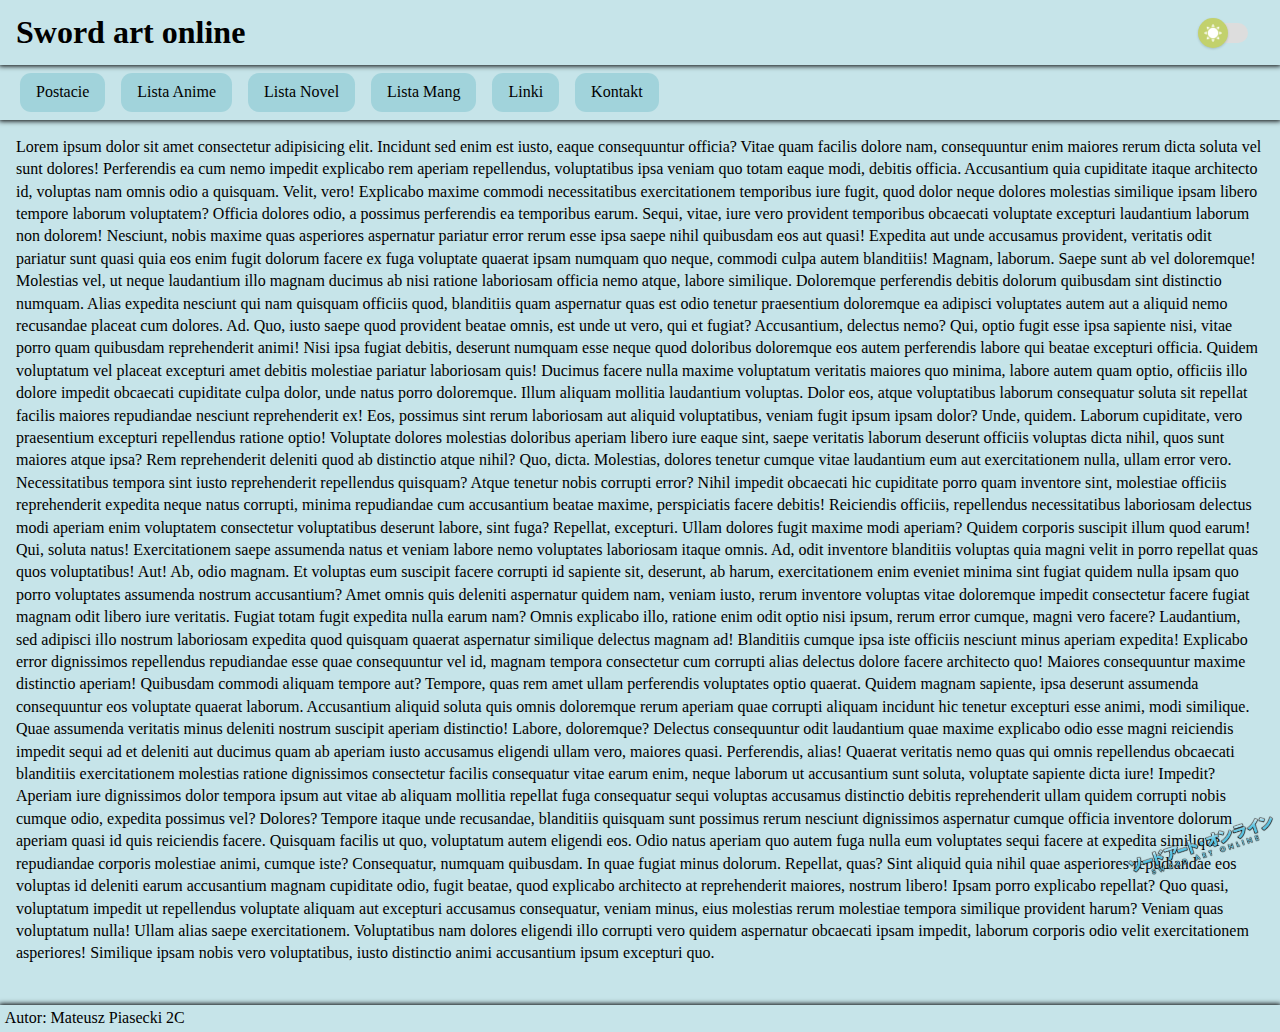
==== index.html @ 1b2592ee "first deploy" ====
<!DOCTYPE html>
<html lang="pl">
    <head>
        <meta charset="UTF-8" />
        <meta http-equiv="X-UA-Compatible" content="IE=edge" />
        <meta name="viewport" content="width=device-width, initial-scale=1.0" />
        <title>Sword art online</title>
        <link rel="icon" href="./images/favicon.png" type="image/x-icon" />
        <link rel="stylesheet" href="styles/normalize.min.css" />
        <link rel="stylesheet" href="styles/style.min.css" />
        <script src="./index.js"></script>
    </head>
    <body>
        <div class="page">
            <div class="header">
                <div class="heading">
                    <a href="."><h1>Sword art online</h1></a>
                </div>
                <div class="nav">
                    <div class="nav__logo">
                        <svg xmlns="http://www.w3.org/2000/svg" class="ionicon" viewBox="0 0 512 512">
                            <title>Menu</title>
                            <path fill="black" stroke="currentColor" stroke-linecap="round" stroke-miterlimit="10" stroke-width="32" d="M80 160h352M80 256h352M80 352h352" />
                        </svg>
                    </div>
                </div>
                <div id="theme_changer">
                    <label id="theme_changer__label" for="checkbox_changer">
                        <div class="background"></div>
                        <input type="checkbox" id="checkbox_changer" />
                        <div class="switch">
                            <img class="sun" src="./images/sun.png" />
                            <img class="moon" src="./images/moon.png" />
                        </div>
                    </label>
                </div>
            </div>
            <div class="nav__menu">
                <ul>
                    <li><a href="./postacie/">Postacie</a></li>
                    <li><a href="./anime/">Lista Anime</a></li>
                    <li><a href="./novela/">Lista Novel</a></li>
                    <li><a href="./manga/">Lista Mang</a></li>
                    <li><a href="./linki">Linki</a></li>
                    <li><a href="./kontakt">Kontakt</a></li>
                </ul>
            </div>
            <div class="main">
                <p>
                    Lorem ipsum dolor sit amet consectetur adipisicing elit. Incidunt sed enim est iusto, eaque consequuntur officia? Vitae quam facilis dolore nam, consequuntur enim maiores rerum dicta soluta vel sunt dolores! Perferendis ea cum nemo impedit explicabo rem aperiam repellendus, voluptatibus ipsa veniam quo totam eaque modi, debitis officia. Accusantium quia cupiditate itaque architecto id, voluptas nam omnis odio a quisquam. Velit, vero! Explicabo maxime commodi necessitatibus exercitationem temporibus iure fugit, quod dolor neque dolores molestias similique ipsam libero tempore laborum voluptatem? Officia dolores odio, a possimus perferendis ea temporibus earum. Sequi, vitae, iure vero provident temporibus obcaecati voluptate excepturi laudantium laborum non dolorem! Nesciunt, nobis maxime quas asperiores aspernatur pariatur error rerum esse ipsa saepe nihil quibusdam eos aut quasi! Expedita aut unde accusamus provident, veritatis odit pariatur sunt quasi quia eos enim fugit dolorum facere ex fuga voluptate quaerat ipsam numquam quo neque, commodi culpa autem blanditiis! Magnam, laborum. Saepe sunt ab vel doloremque! Molestias vel, ut neque laudantium illo magnam ducimus ab nisi ratione laboriosam officia nemo atque, labore similique. Doloremque perferendis debitis dolorum quibusdam sint distinctio numquam. Alias expedita nesciunt qui nam quisquam officiis quod, blanditiis quam aspernatur quas est odio tenetur praesentium doloremque ea adipisci voluptates autem aut a aliquid nemo recusandae placeat cum dolores. Ad. Quo, iusto saepe quod provident beatae omnis, est unde ut vero, qui et fugiat? Accusantium, delectus nemo? Qui, optio fugit esse ipsa sapiente nisi, vitae porro quam quibusdam reprehenderit animi! Nisi ipsa fugiat debitis, deserunt numquam esse neque quod doloribus doloremque eos autem perferendis labore qui beatae excepturi officia. Quidem voluptatum vel placeat excepturi amet debitis molestiae pariatur laboriosam quis! Ducimus facere
                    nulla maxime voluptatum veritatis maiores quo minima, labore autem quam optio, officiis illo dolore impedit obcaecati cupiditate culpa dolor, unde natus porro doloremque. Illum aliquam mollitia laudantium voluptas. Dolor eos, atque voluptatibus laborum consequatur soluta sit repellat facilis maiores repudiandae nesciunt reprehenderit ex! Eos, possimus sint rerum laboriosam aut aliquid voluptatibus, veniam fugit ipsum ipsam dolor? Unde, quidem. Laborum cupiditate, vero praesentium excepturi repellendus ratione optio! Voluptate dolores molestias doloribus aperiam libero iure eaque sint, saepe veritatis laborum deserunt officiis voluptas dicta nihil, quos sunt maiores atque ipsa? Rem reprehenderit deleniti quod ab distinctio atque nihil? Quo, dicta. Molestias, dolores tenetur cumque vitae laudantium eum aut exercitationem nulla, ullam error vero. Necessitatibus tempora sint iusto reprehenderit repellendus quisquam? Atque tenetur nobis corrupti error? Nihil impedit obcaecati hic cupiditate porro quam inventore sint, molestiae officiis reprehenderit expedita neque natus corrupti, minima repudiandae cum accusantium beatae maxime, perspiciatis facere debitis! Reiciendis officiis, repellendus necessitatibus laboriosam delectus modi aperiam enim voluptatem consectetur voluptatibus deserunt labore, sint fuga? Repellat, excepturi. Ullam dolores fugit maxime modi aperiam? Quidem corporis suscipit illum quod earum! Qui, soluta natus! Exercitationem saepe assumenda natus et veniam labore nemo voluptates laboriosam itaque omnis. Ad, odit inventore blanditiis voluptas quia magni velit in porro repellat quas quos voluptatibus! Aut! Ab, odio magnam. Et voluptas eum suscipit facere corrupti id sapiente sit, deserunt, ab harum, exercitationem enim eveniet minima sint fugiat quidem nulla ipsam quo porro voluptates assumenda nostrum accusantium? Amet omnis quis deleniti aspernatur quidem nam, veniam iusto, rerum inventore voluptas vitae doloremque impedit consectetur
                    facere fugiat magnam odit libero iure veritatis. Fugiat totam fugit expedita nulla earum nam? Omnis explicabo illo, ratione enim odit optio nisi ipsum, rerum error cumque, magni vero facere? Laudantium, sed adipisci illo nostrum laboriosam expedita quod quisquam quaerat aspernatur similique delectus magnam ad! Blanditiis cumque ipsa iste officiis nesciunt minus aperiam expedita! Explicabo error dignissimos repellendus repudiandae esse quae consequuntur vel id, magnam tempora consectetur cum corrupti alias delectus dolore facere architecto quo! Maiores consequuntur maxime distinctio aperiam! Quibusdam commodi aliquam tempore aut? Tempore, quas rem amet ullam perferendis voluptates optio quaerat. Quidem magnam sapiente, ipsa deserunt assumenda consequuntur eos voluptate quaerat laborum. Accusantium aliquid soluta quis omnis doloremque rerum aperiam quae corrupti aliquam incidunt hic tenetur excepturi esse animi, modi similique. Quae assumenda veritatis minus deleniti nostrum suscipit aperiam distinctio! Labore, doloremque? Delectus consequuntur odit laudantium quae maxime explicabo odio esse magni reiciendis impedit sequi ad et deleniti aut ducimus quam ab aperiam iusto accusamus eligendi ullam vero, maiores quasi. Perferendis, alias! Quaerat veritatis nemo quas qui omnis repellendus obcaecati blanditiis exercitationem molestias ratione dignissimos consectetur facilis consequatur vitae earum enim, neque laborum ut accusantium sunt soluta, voluptate sapiente dicta iure! Impedit? Aperiam iure dignissimos dolor tempora ipsum aut vitae ab aliquam mollitia repellat fuga consequatur sequi voluptas accusamus distinctio debitis reprehenderit ullam quidem corrupti nobis cumque odio, expedita possimus vel? Dolores? Tempore itaque unde recusandae, blanditiis quisquam sunt possimus rerum nesciunt dignissimos aspernatur cumque officia inventore dolorum aperiam quasi id quis reiciendis facere. Quisquam facilis ut quo, voluptatum autem eligendi eos. Odio natus
                    aperiam quo autem fuga nulla eum voluptates sequi facere at expedita similique repudiandae corporis molestiae animi, cumque iste? Consequatur, numquam quibusdam. In quae fugiat minus dolorum. Repellat, quas? Sint aliquid quia nihil quae asperiores repudiandae eos voluptas id deleniti earum accusantium magnam cupiditate odio, fugit beatae, quod explicabo architecto at reprehenderit maiores, nostrum libero! Ipsam porro explicabo repellat? Quo quasi, voluptatum impedit ut repellendus voluptate aliquam aut excepturi accusamus consequatur, veniam minus, eius molestias rerum molestiae tempora similique provident harum? Veniam quas voluptatum nulla! Ullam alias saepe exercitationem. Voluptatibus nam dolores eligendi illo corrupti vero quidem aspernatur obcaecati ipsam impedit, laborum corporis odio velit exercitationem asperiores! Similique ipsam nobis vero voluptatibus, iusto distinctio animi accusantium ipsum excepturi quo.
                </p>
            </div>
            <div class="footer">
                <p>Autor: Mateusz Piasecki 2C</p>
            </div>
            <div class="logo"><img src="./images/sao-logo.png" alt="logo of sword art online" /></div>
        </div>
    </body>
</html>
---- styles/style.min.css ----
:root{--input-back: #ddd;--input-back-better-5: #d0d0d0;--input-back-worse-5: #eaeaea;--input-back-better-10: #c4c4c4;--input-back-worse-10: #f7f7f7;--input-color: #c2d16c;--input-color-better-5: #bacb59;--input-color-worse-5: #cad77f;--input-color-better-10: #b2c545;--input-color-worse-10: #d2dd93;--body-bg-clr: rgb(198, 228, 233);--body-bg-clr-better-5: #b4dbe2;--body-bg-clr-worse-5: #d8edf0;--body-bg-clr-better-10: #a1d3db;--body-bg-clr-worse-10: #ebf5f7;--text-clr: #000;--text-clr-better-5: black;--text-clr-worse-5: #0d0d0d;--text-clr-better-10: black;--text-clr-worse-10: #1a1a1a;--shadow: #000000;--shadow-better-5: black;--shadow-worse-5: #0d0d0d;--shadow-better-10: black;--shadow-worse-10: #1a1a1a;--shadow-transparent: rgba(0, 0, 0, 0.0980392157);--shadow-transparent-better-5: rgba(0, 0, 0, 0.0980392157);--shadow-transparent-worse-5: rgba(13, 13, 13, 0.0980392157);--shadow-transparent-better-10: rgba(0, 0, 0, 0.0980392157);--shadow-transparent-worse-10: rgba(26, 26, 26, 0.0980392157);--card-bg-clr: #fff;--card-bg-clr-better-5: #f2f2f2;--card-bg-clr-worse-5: white;--card-bg-clr-better-10: #e6e6e6;--card-bg-clr-worse-10: white}.dark_mode{--input-back: #161616;--input-back-better-5: #232323;--input-back-worse-5: #090909;--input-back-better-10: #303030;--input-back-worse-10: black;--input-color: #294797;--input-color-better-5: #2e50ab;--input-color-worse-5: #243e83;--input-color-better-10: #345abf;--input-color-worse-10: #1e346f;--body-bg-clr: rgb(16, 26, 39);--body-bg-clr-better-5: #172639;--body-bg-clr-worse-5: #090e15;--body-bg-clr-better-10: #1f324b;--body-bg-clr-worse-10: #010203;--text-clr: #fff;--text-clr-better-5: white;--text-clr-worse-5: #f2f2f2;--text-clr-better-10: white;--text-clr-worse-10: #e6e6e6;--shadow: #ffffff;--shadow-better-5: white;--shadow-worse-5: #f2f2f2;--shadow-better-10: white;--shadow-worse-10: #e6e6e6;--shadow-transparent: rgba(255, 255, 255, 0.0980392157);--shadow-transparent-better-5: rgba(255, 255, 255, 0.0980392157);--shadow-transparent-worse-5: rgba(242, 242, 242, 0.0980392157);--shadow-transparent-better-10: rgba(255, 255, 255, 0.0980392157);--shadow-transparent-worse-10: rgba(230, 230, 230, 0.0980392157);--card-bg-clr: #000;--card-bg-clr-better-5: #0d0d0d;--card-bg-clr-worse-5: black;--card-bg-clr-better-10: #1a1a1a;--card-bg-clr-worse-10: black}*,*::after,*::before{-webkit-box-sizing:border-box;box-sizing:border-box}body{background-color:var(--body-bg-clr);color:var(--text-clr);-webkit-transition:all 600ms -200ms ease-in-out;transition:all 600ms -200ms ease-in-out;height:100vh;width:100vw;line-height:1.4rem}.page{display:-webkit-box;display:-ms-flexbox;display:flex;-webkit-box-orient:vertical;-webkit-box-direction:normal;-ms-flex-direction:column;flex-direction:column;width:100%;height:100%}.header{z-index:2;display:-webkit-box;display:-ms-flexbox;display:flex;-webkit-transition:all 600ms -200ms ease-in-out;transition:all 600ms -200ms ease-in-out;-webkit-box-shadow:0 0 5px 1px var(--shadow);box-shadow:0 0 5px 1px var(--shadow);background-color:var(--body-bg-clr)}.header .heading{-webkit-transition:all 600ms -200ms ease-in-out;transition:all 600ms -200ms ease-in-out;color:var(--text-clr);padding-left:1rem}.header .heading a{text-decoration:none;color:var(--text-clr)}.header .heading h1{-webkit-transition:all 600ms -200ms ease-in-out;transition:all 600ms -200ms ease-in-out}#theme_changer{margin-inline:auto 1rem;margin-block:auto;padding:1rem}#theme_changer__label{width:50px;height:20px;position:relative;cursor:pointer;cursor:pointer}#theme_changer .background{width:50px;height:20px;background-color:var(--input-back);border-radius:30px}#theme_changer .switch{-webkit-box-shadow:0 1px 3px 0 rgba(0,0,0,.1),0 1px 2px 0 rgba(0,0,0,.06);box-shadow:0 1px 3px 0 rgba(0,0,0,.1),0 1px 2px 0 rgba(0,0,0,.06);height:30px;width:30px;background-color:var(--input-color);position:absolute;top:-5px;left:0px;border-radius:50%;-webkit-transition:all 600ms -200ms ease-in-out;transition:all 600ms -200ms ease-in-out;display:-webkit-box;display:-ms-flexbox;display:flex;-webkit-box-pack:center;-ms-flex-pack:center;justify-content:center;-webkit-box-align:center;-ms-flex-align:center;align-items:center;transition:all 600ms -200ms ease-in-out}#theme_changer .switch img{width:60%;height:auto;position:absolute;-webkit-transition:all 600ms -200ms ease-in-out;transition:all 600ms -200ms ease-in-out}#theme_changer .switch .sun{opacity:1}#theme_changer .switch .moon{opacity:0}#theme_changer input{-webkit-transition:all 600ms -200ms ease-in-out;transition:all 600ms -200ms ease-in-out;display:none}#theme_changer input:checked+.switch{left:20px}#theme_changer input:checked+.switch .sun{opacity:0}#theme_changer input:checked+.switch .moon{opacity:1}.footer{width:100vw;padding:0;margin-top:auto;background-color:var(--body-bg-clr);-webkit-box-shadow:0 0 5px 1px var(--shadow);box-shadow:0 0 5px 1px var(--shadow);-webkit-transition:all 600ms -200ms ease-in-out;transition:all 600ms -200ms ease-in-out}.footer>*{-webkit-transition:all 600ms -200ms ease-in-out;transition:all 600ms -200ms ease-in-out;margin:0;padding:.15rem .3rem}.footer p{color:var(--text-clr)}.nav{height:100%;margin-right:auto;margin-left:auto;display:-webkit-box;display:-ms-flexbox;display:flex;-webkit-box-orient:vertical;-webkit-box-direction:normal;-ms-flex-direction:column;flex-direction:column;-webkit-box-pack:center;-ms-flex-pack:center;justify-content:center;-webkit-box-align:center;-ms-flex-align:center;align-items:center;position:relative;cursor:pointer}.nav__logo [noclick]{pointer-events:none}.nav__logo svg{-webkit-transition:all 600ms -200ms ease-in-out;transition:all 600ms -200ms ease-in-out;fill:var(--text-clr);width:50px;height:50px}.nav__menu{background-color:var(--body-bg-clr);padding:0 .75rem;-webkit-box-shadow:0 0 5px 1px var(--shadow);box-shadow:0 0 5px 1px var(--shadow);pointer-events:none;-webkit-transition:all 600ms -200ms ease-in-out;transition:all 600ms -200ms ease-in-out;z-index:1;display:unset}.nav__menu ul{-webkit-transition:all 600ms -200ms ease-in-out;transition:all 600ms -200ms ease-in-out;margin:0;list-style-type:none;padding:0}.nav__menu ul li{pointer-events:auto;height:100%;cursor:pointer;-webkit-transition:all 600ms -200ms ease-in-out;transition:all 600ms -200ms ease-in-out;margin-block:.5rem;background-color:var(--body-bg-clr-better-10);border-radius:.7rem;padding:.5rem 1rem}.nav__menu ul li:hover{-webkit-transform:scale(1.1);transform:scale(1.1)}.nav__menu ul li a{-webkit-transition:all 600ms -200ms ease-in-out;transition:all 600ms -200ms ease-in-out;pointer-events:auto;display:block;width:100%;height:100%;margin:0;padding:0;text-decoration:none;color:var(--text-clr)}.nav__menu[shown]{-webkit-transform:translateY(0);transform:translateY(0)}.nav__menu[opening]{-webkit-animation:nav_opening 500ms forwards;animation:nav_opening 500ms forwards}.nav__menu[closing]{-webkit-animation:nav_closing 500ms forwards;animation:nav_closing 500ms forwards}.nav__menu[closed]{display:none}@media screen and (min-width: 40rem){.nav__logo{display:none}.nav__menu[closed]{display:unset}.nav__menu ul{display:-webkit-box;display:-ms-flexbox;display:flex;-ms-flex-wrap:wrap;flex-wrap:wrap}.nav__menu ul li{margin-inline:.5rem}}.main{padding:0 1rem 1.5rem 1rem;-webkit-transition:all 600ms -200ms ease-in-out;transition:all 600ms -200ms ease-in-out}.main[opening]{-webkit-animation:main_opening 500ms forwards;animation:main_opening 500ms forwards}.main[closing]{-webkit-animation:main_closing 500ms forwards;animation:main_closing 500ms forwards}.main p{-webkit-transition:all 600ms -200ms ease-in-out;transition:all 600ms -200ms ease-in-out}.logo{position:fixed;bottom:35px;right:0%;-webkit-transform:rotate(-18deg);transform:rotate(-18deg)}.logo img{height:1.5rem}.card{display:-webkit-box;display:-ms-flexbox;display:flex;position:relative;aspect-ratio:276/155;height:9rem;-webkit-box-shadow:0 0 5px 1px var(--shadow);box-shadow:0 0 5px 1px var(--shadow);margin:1rem}.card__container{height:100%;width:100%;-webkit-transform-style:preserve-3d;transform-style:preserve-3d;-webkit-transition:-webkit-transform 500ms ease-in-out;transition:-webkit-transform 500ms ease-in-out;transition:transform 500ms ease-in-out;transition:transform 500ms ease-in-out, -webkit-transform 500ms ease-in-out}.card:hover .card__container{-webkit-transform:rotateY(180deg);transform:rotateY(180deg)}.card a{-webkit-perspective:1000px;perspective:1000px;width:100%;height:100%;color:var(--text-clr);text-decoration:none}.card__grid{width:100%;display:grid;-webkit-box-pack:center;-ms-flex-pack:center;justify-content:center;padding-top:2rem;grid-template-columns:repeat(auto-fit, 300px)}.card__photo,.card__text{position:absolute;height:100%;width:100%;display:-webkit-box;display:-ms-flexbox;display:flex;-webkit-box-orient:vertical;-webkit-box-direction:normal;-ms-flex-direction:column;flex-direction:column;-webkit-box-pack:center;-ms-flex-pack:center;justify-content:center;-webkit-box-align:center;-ms-flex-align:center;align-items:center}.card__photo{height:100%;width:100%;z-index:2;-webkit-backface-visibility:hidden;backface-visibility:hidden}.card__photo img{height:100%;width:100%}.card__text{background-color:var(--card-bg-clr);z-index:1;-webkit-transform:rotateY(180deg);transform:rotateY(180deg)}#current__page{pointer-events:none}@-webkit-keyframes nav_opening{0%{-webkit-transform:translateY(-100%);transform:translateY(-100%)}100%{-webkit-transform:translateY(0);transform:translateY(0)}}@keyframes nav_opening{0%{-webkit-transform:translateY(-100%);transform:translateY(-100%)}100%{-webkit-transform:translateY(0);transform:translateY(0)}}@-webkit-keyframes nav_closing{0%{-webkit-transform:translateY(0);transform:translateY(0)}100%{-webkit-transform:translateY(-100%);transform:translateY(-100%)}}@keyframes nav_closing{0%{-webkit-transform:translateY(0);transform:translateY(0)}100%{-webkit-transform:translateY(-100%);transform:translateY(-100%)}}@-webkit-keyframes main_opening{0%{-webkit-transform:translateY(var(--menu-height));transform:translateY(var(--menu-height))}100%{-webkit-transform:translateY(0);transform:translateY(0)}}@keyframes main_opening{0%{-webkit-transform:translateY(var(--menu-height));transform:translateY(var(--menu-height))}100%{-webkit-transform:translateY(0);transform:translateY(0)}}@-webkit-keyframes main_closing{0%{-webkit-transform:translateY(0);transform:translateY(0)}100%{-webkit-transform:translateY(var(--menu-height));transform:translateY(var(--menu-height))}}@keyframes main_closing{0%{-webkit-transform:translateY(0);transform:translateY(0)}100%{-webkit-transform:translateY(var(--menu-height));transform:translateY(var(--menu-height))}}
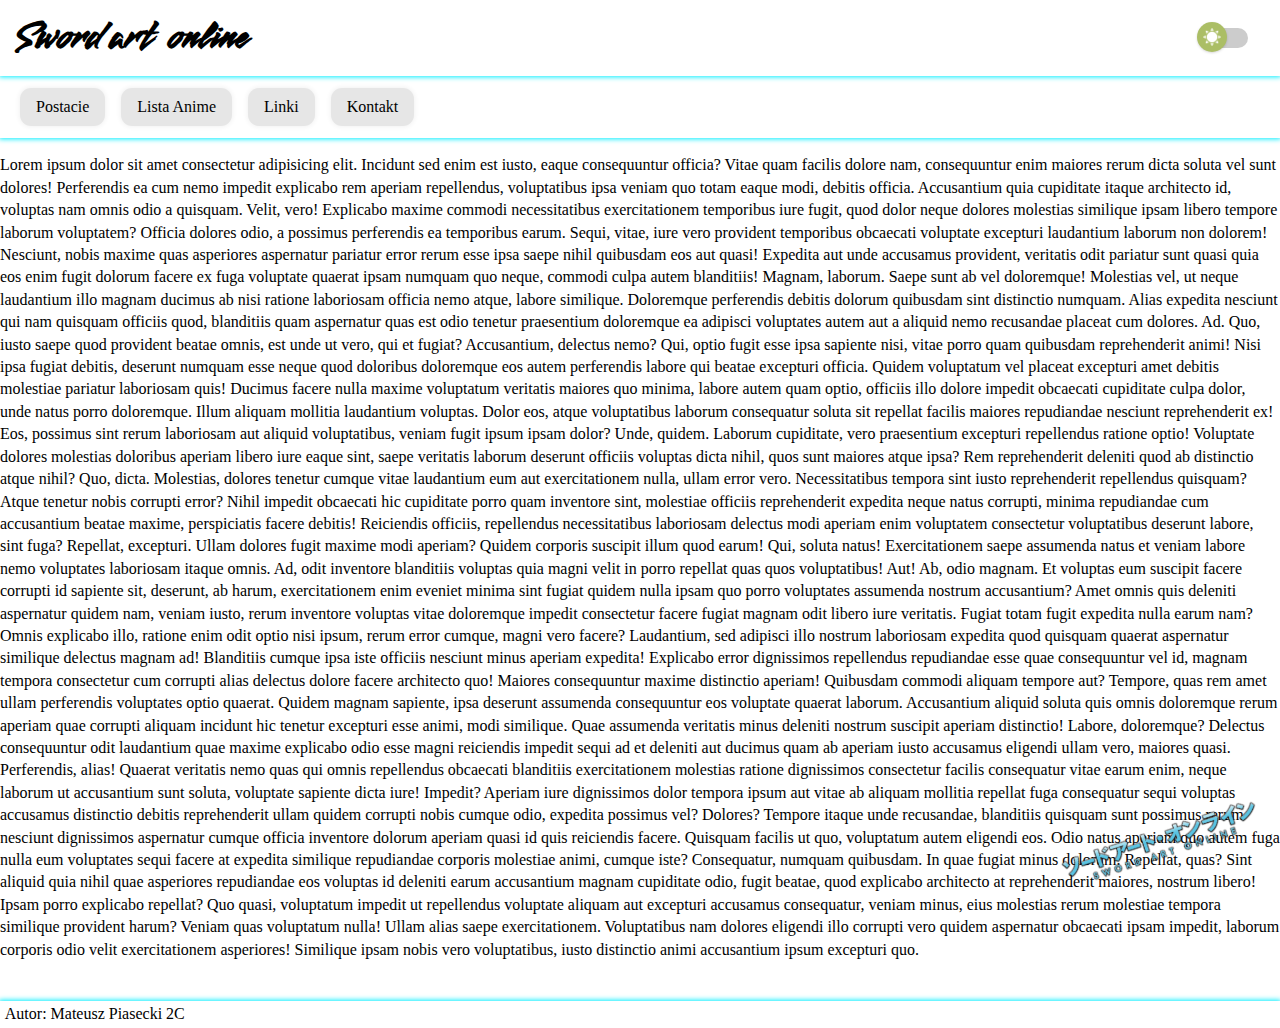
==== commit ad012871: "update 3" ====
--- a/index.html
+++ b/index.html
@@ -39,8 +39,6 @@
                 <ul>
                     <li><a href="./postacie/">Postacie</a></li>
                     <li><a href="./anime/">Lista Anime</a></li>
-                    <li><a href="./novela/">Lista Novel</a></li>
-                    <li><a href="./manga/">Lista Mang</a></li>
                     <li><a href="./linki">Linki</a></li>
                     <li><a href="./kontakt">Kontakt</a></li>
                 </ul>
--- a/styles/style.min.css
+++ b/styles/style.min.css
@@ -1 +1 @@
-:root{--input-back: #ddd;--input-back-better-5: #d0d0d0;--input-back-worse-5: #eaeaea;--input-back-better-10: #c4c4c4;--input-back-worse-10: #f7f7f7;--input-color: #c2d16c;--input-color-better-5: #bacb59;--input-color-worse-5: #cad77f;--input-color-better-10: #b2c545;--input-color-worse-10: #d2dd93;--body-bg-clr: rgb(198, 228, 233);--body-bg-clr-better-5: #b4dbe2;--body-bg-clr-worse-5: #d8edf0;--body-bg-clr-better-10: #a1d3db;--body-bg-clr-worse-10: #ebf5f7;--text-clr: #000;--text-clr-better-5: black;--text-clr-worse-5: #0d0d0d;--text-clr-better-10: black;--text-clr-worse-10: #1a1a1a;--shadow: #000000;--shadow-better-5: black;--shadow-worse-5: #0d0d0d;--shadow-better-10: black;--shadow-worse-10: #1a1a1a;--shadow-transparent: rgba(0, 0, 0, 0.0980392157);--shadow-transparent-better-5: rgba(0, 0, 0, 0.0980392157);--shadow-transparent-worse-5: rgba(13, 13, 13, 0.0980392157);--shadow-transparent-better-10: rgba(0, 0, 0, 0.0980392157);--shadow-transparent-worse-10: rgba(26, 26, 26, 0.0980392157);--card-bg-clr: #fff;--card-bg-clr-better-5: #f2f2f2;--card-bg-clr-worse-5: white;--card-bg-clr-better-10: #e6e6e6;--card-bg-clr-worse-10: white}.dark_mode{--input-back: #161616;--input-back-better-5: #232323;--input-back-worse-5: #090909;--input-back-better-10: #303030;--input-back-worse-10: black;--input-color: #294797;--input-color-better-5: #2e50ab;--input-color-worse-5: #243e83;--input-color-better-10: #345abf;--input-color-worse-10: #1e346f;--body-bg-clr: rgb(16, 26, 39);--body-bg-clr-better-5: #172639;--body-bg-clr-worse-5: #090e15;--body-bg-clr-better-10: #1f324b;--body-bg-clr-worse-10: #010203;--text-clr: #fff;--text-clr-better-5: white;--text-clr-worse-5: #f2f2f2;--text-clr-better-10: white;--text-clr-worse-10: #e6e6e6;--shadow: #ffffff;--shadow-better-5: white;--shadow-worse-5: #f2f2f2;--shadow-better-10: white;--shadow-worse-10: #e6e6e6;--shadow-transparent: rgba(255, 255, 255, 0.0980392157);--shadow-transparent-better-5: rgba(255, 255, 255, 0.0980392157);--shadow-transparent-worse-5: rgba(242, 242, 242, 0.0980392157);--shadow-transparent-better-10: rgba(255, 255, 255, 0.0980392157);--shadow-transparent-worse-10: rgba(230, 230, 230, 0.0980392157);--card-bg-clr: #000;--card-bg-clr-better-5: #0d0d0d;--card-bg-clr-worse-5: black;--card-bg-clr-better-10: #1a1a1a;--card-bg-clr-worse-10: black}*,*::after,*::before{-webkit-box-sizing:border-box;box-sizing:border-box}body{background-color:var(--body-bg-clr);color:var(--text-clr);-webkit-transition:all 600ms -200ms ease-in-out;transition:all 600ms -200ms ease-in-out;height:100vh;width:100vw;line-height:1.4rem}.page{display:-webkit-box;display:-ms-flexbox;display:flex;-webkit-box-orient:vertical;-webkit-box-direction:normal;-ms-flex-direction:column;flex-direction:column;width:100%;height:100%}.header{z-index:2;display:-webkit-box;display:-ms-flexbox;display:flex;-webkit-transition:all 600ms -200ms ease-in-out;transition:all 600ms -200ms ease-in-out;-webkit-box-shadow:0 0 5px 1px var(--shadow);box-shadow:0 0 5px 1px var(--shadow);background-color:var(--body-bg-clr)}.header .heading{-webkit-transition:all 600ms -200ms ease-in-out;transition:all 600ms -200ms ease-in-out;color:var(--text-clr);padding-left:1rem}.header .heading a{text-decoration:none;color:var(--text-clr)}.header .heading h1{-webkit-transition:all 600ms -200ms ease-in-out;transition:all 600ms -200ms ease-in-out}#theme_changer{margin-inline:auto 1rem;margin-block:auto;padding:1rem}#theme_changer__label{width:50px;height:20px;position:relative;cursor:pointer;cursor:pointer}#theme_changer .background{width:50px;height:20px;background-color:var(--input-back);border-radius:30px}#theme_changer .switch{-webkit-box-shadow:0 1px 3px 0 rgba(0,0,0,.1),0 1px 2px 0 rgba(0,0,0,.06);box-shadow:0 1px 3px 0 rgba(0,0,0,.1),0 1px 2px 0 rgba(0,0,0,.06);height:30px;width:30px;background-color:var(--input-color);position:absolute;top:-5px;left:0px;border-radius:50%;-webkit-transition:all 600ms -200ms ease-in-out;transition:all 600ms -200ms ease-in-out;display:-webkit-box;display:-ms-flexbox;display:flex;-webkit-box-pack:center;-ms-flex-pack:center;justify-content:center;-webkit-box-align:center;-ms-flex-align:center;align-items:center;transition:all 600ms -200ms ease-in-out}#theme_changer .switch img{width:60%;height:auto;position:absolute;-webkit-transition:all 600ms -200ms ease-in-out;transition:all 600ms -200ms ease-in-out}#theme_changer .switch .sun{opacity:1}#theme_changer .switch .moon{opacity:0}#theme_changer input{-webkit-transition:all 600ms -200ms ease-in-out;transition:all 600ms -200ms ease-in-out;display:none}#theme_changer input:checked+.switch{left:20px}#theme_changer input:checked+.switch .sun{opacity:0}#theme_changer input:checked+.switch .moon{opacity:1}.footer{width:100vw;padding:0;margin-top:auto;background-color:var(--body-bg-clr);-webkit-box-shadow:0 0 5px 1px var(--shadow);box-shadow:0 0 5px 1px var(--shadow);-webkit-transition:all 600ms -200ms ease-in-out;transition:all 600ms -200ms ease-in-out}.footer>*{-webkit-transition:all 600ms -200ms ease-in-out;transition:all 600ms -200ms ease-in-out;margin:0;padding:.15rem .3rem}.footer p{color:var(--text-clr)}.nav{height:100%;margin-right:auto;margin-left:auto;display:-webkit-box;display:-ms-flexbox;display:flex;-webkit-box-orient:vertical;-webkit-box-direction:normal;-ms-flex-direction:column;flex-direction:column;-webkit-box-pack:center;-ms-flex-pack:center;justify-content:center;-webkit-box-align:center;-ms-flex-align:center;align-items:center;position:relative;cursor:pointer}.nav__logo [noclick]{pointer-events:none}.nav__logo svg{-webkit-transition:all 600ms -200ms ease-in-out;transition:all 600ms -200ms ease-in-out;fill:var(--text-clr);width:50px;height:50px}.nav__menu{background-color:var(--body-bg-clr);padding:0 .75rem;-webkit-box-shadow:0 0 5px 1px var(--shadow);box-shadow:0 0 5px 1px var(--shadow);pointer-events:none;-webkit-transition:all 600ms -200ms ease-in-out;transition:all 600ms -200ms ease-in-out;z-index:1;display:unset}.nav__menu ul{-webkit-transition:all 600ms -200ms ease-in-out;transition:all 600ms -200ms ease-in-out;margin:0;list-style-type:none;padding:0}.nav__menu ul li{pointer-events:auto;height:100%;cursor:pointer;-webkit-transition:all 600ms -200ms ease-in-out;transition:all 600ms -200ms ease-in-out;margin-block:.5rem;background-color:var(--body-bg-clr-better-10);border-radius:.7rem;padding:.5rem 1rem}.nav__menu ul li:hover{-webkit-transform:scale(1.1);transform:scale(1.1)}.nav__menu ul li a{-webkit-transition:all 600ms -200ms ease-in-out;transition:all 600ms -200ms ease-in-out;pointer-events:auto;display:block;width:100%;height:100%;margin:0;padding:0;text-decoration:none;color:var(--text-clr)}.nav__menu[shown]{-webkit-transform:translateY(0);transform:translateY(0)}.nav__menu[opening]{-webkit-animation:nav_opening 500ms forwards;animation:nav_opening 500ms forwards}.nav__menu[closing]{-webkit-animation:nav_closing 500ms forwards;animation:nav_closing 500ms forwards}.nav__menu[closed]{display:none}@media screen and (min-width: 40rem){.nav__logo{display:none}.nav__menu[closed]{display:unset}.nav__menu ul{display:-webkit-box;display:-ms-flexbox;display:flex;-ms-flex-wrap:wrap;flex-wrap:wrap}.nav__menu ul li{margin-inline:.5rem}}.main{padding:0 1rem 1.5rem 1rem;-webkit-transition:all 600ms -200ms ease-in-out;transition:all 600ms -200ms ease-in-out}.main[opening]{-webkit-animation:main_opening 500ms forwards;animation:main_opening 500ms forwards}.main[closing]{-webkit-animation:main_closing 500ms forwards;animation:main_closing 500ms forwards}.main p{-webkit-transition:all 600ms -200ms ease-in-out;transition:all 600ms -200ms ease-in-out}.logo{position:fixed;bottom:35px;right:0%;-webkit-transform:rotate(-18deg);transform:rotate(-18deg)}.logo img{height:1.5rem}.card{display:-webkit-box;display:-ms-flexbox;display:flex;position:relative;aspect-ratio:276/155;height:9rem;-webkit-box-shadow:0 0 5px 1px var(--shadow);box-shadow:0 0 5px 1px var(--shadow);margin:1rem}.card__container{height:100%;width:100%;-webkit-transform-style:preserve-3d;transform-style:preserve-3d;-webkit-transition:-webkit-transform 500ms ease-in-out;transition:-webkit-transform 500ms ease-in-out;transition:transform 500ms ease-in-out;transition:transform 500ms ease-in-out, -webkit-transform 500ms ease-in-out}.card:hover .card__container{-webkit-transform:rotateY(180deg);transform:rotateY(180deg)}.card a{-webkit-perspective:1000px;perspective:1000px;width:100%;height:100%;color:var(--text-clr);text-decoration:none}.card__grid{width:100%;display:grid;-webkit-box-pack:center;-ms-flex-pack:center;justify-content:center;padding-top:2rem;grid-template-columns:repeat(auto-fit, 300px)}.card__photo,.card__text{position:absolute;height:100%;width:100%;display:-webkit-box;display:-ms-flexbox;display:flex;-webkit-box-orient:vertical;-webkit-box-direction:normal;-ms-flex-direction:column;flex-direction:column;-webkit-box-pack:center;-ms-flex-pack:center;justify-content:center;-webkit-box-align:center;-ms-flex-align:center;align-items:center}.card__photo{height:100%;width:100%;z-index:2;-webkit-backface-visibility:hidden;backface-visibility:hidden}.card__photo img{height:100%;width:100%}.card__text{background-color:var(--card-bg-clr);z-index:1;-webkit-transform:rotateY(180deg);transform:rotateY(180deg)}#current__page{pointer-events:none}@-webkit-keyframes nav_opening{0%{-webkit-transform:translateY(-100%);transform:translateY(-100%)}100%{-webkit-transform:translateY(0);transform:translateY(0)}}@keyframes nav_opening{0%{-webkit-transform:translateY(-100%);transform:translateY(-100%)}100%{-webkit-transform:translateY(0);transform:translateY(0)}}@-webkit-keyframes nav_closing{0%{-webkit-transform:translateY(0);transform:translateY(0)}100%{-webkit-transform:translateY(-100%);transform:translateY(-100%)}}@keyframes nav_closing{0%{-webkit-transform:translateY(0);transform:translateY(0)}100%{-webkit-transform:translateY(-100%);transform:translateY(-100%)}}@-webkit-keyframes main_opening{0%{-webkit-transform:translateY(var(--menu-height));transform:translateY(var(--menu-height))}100%{-webkit-transform:translateY(0);transform:translateY(0)}}@keyframes main_opening{0%{-webkit-transform:translateY(var(--menu-height));transform:translateY(var(--menu-height))}100%{-webkit-transform:translateY(0);transform:translateY(0)}}@-webkit-keyframes main_closing{0%{-webkit-transform:translateY(0);transform:translateY(0)}100%{-webkit-transform:translateY(var(--menu-height));transform:translateY(var(--menu-height))}}@keyframes main_closing{0%{-webkit-transform:translateY(0);transform:translateY(0)}100%{-webkit-transform:translateY(var(--menu-height));transform:translateY(var(--menu-height))}}+@import"https://fonts.googleapis.com/css2?family=Smooch&display=swap";:root{color-scheme:light;--input-back: #ccc;--input-back-better-5: #bfbfbf;--input-back-worse-5: #d9d9d9;--input-back-better-10: #b3b3b3;--input-back-worse-10: #e6e6e6;--input-back-better-15: #a6a6a6;--input-back-worse-15: #f2f2f2;--input-color: #abbe65;--input-color-better-5: #a1b653;--input-color-worse-5: #b5c677;--input-color-better-10: #94a947;--input-color-worse-10: #bfcd89;--input-color-better-15: #849740;--input-color-worse-15: #c8d59b;--body-bg-clr: #ffffff;--body-bg-clr-better-5: #f2f2f2;--body-bg-clr-worse-5: white;--body-bg-clr-better-10: #e6e6e6;--body-bg-clr-worse-10: white;--body-bg-clr-better-15: #d9d9d9;--body-bg-clr-worse-15: white;--text-clr: #000;--text-clr-better-5: black;--text-clr-worse-5: #0d0d0d;--text-clr-better-10: black;--text-clr-worse-10: #1a1a1a;--text-clr-better-15: black;--text-clr-worse-15: #262626;--shadow: #00eeff;--shadow-better-5: #00d6e6;--shadow-worse-5: #1af0ff;--shadow-better-10: #00becc;--shadow-worse-10: #33f1ff;--shadow-better-15: #00a7b3;--shadow-worse-15: #4df3ff;--card-bg-clr: #ccc;--card-bg-clr-better-5: #bfbfbf;--card-bg-clr-worse-5: #d9d9d9;--card-bg-clr-better-10: #b3b3b3;--card-bg-clr-worse-10: #e6e6e6;--card-bg-clr-better-15: #a6a6a6;--card-bg-clr-worse-15: #f2f2f2}.dark_mode{color-scheme:dark;--input-back: #303030;--input-back-better-5: #3d3d3d;--input-back-worse-5: #232323;--input-back-better-10: #4a4a4a;--input-back-worse-10: #171717;--input-back-better-15: #565656;--input-back-worse-15: #0a0a0a;--input-color: #294797;--input-color-better-5: #2e50ab;--input-color-worse-5: #243e83;--input-color-better-10: #345abf;--input-color-worse-10: #1e346f;--input-color-better-15: #4167cb;--input-color-worse-15: #192b5b;--body-bg-clr: #181818;--body-bg-clr-better-5: #252525;--body-bg-clr-worse-5: #0b0b0b;--body-bg-clr-better-10: #323232;--body-bg-clr-worse-10: black;--body-bg-clr-better-15: #3e3e3e;--body-bg-clr-worse-15: black;--text-clr: #fff;--text-clr-better-5: white;--text-clr-worse-5: #f2f2f2;--text-clr-better-10: white;--text-clr-worse-10: #e6e6e6;--text-clr-better-15: white;--text-clr-worse-15: #d9d9d9;--shadow: #ffffff;--shadow-better-5: white;--shadow-worse-5: #f2f2f2;--shadow-better-10: white;--shadow-worse-10: #e6e6e6;--shadow-better-15: white;--shadow-worse-15: #d9d9d9;--card-bg-clr: #000;--card-bg-clr-better-5: #0d0d0d;--card-bg-clr-worse-5: black;--card-bg-clr-better-10: #1a1a1a;--card-bg-clr-worse-10: black;--card-bg-clr-better-15: #262626;--card-bg-clr-worse-15: black}@-webkit-keyframes nav_opening{0%{-webkit-transform:translateY(-100%);transform:translateY(-100%)}100%{-webkit-transform:translateY(0);transform:translateY(0)}}@keyframes nav_opening{0%{-webkit-transform:translateY(-100%);transform:translateY(-100%)}100%{-webkit-transform:translateY(0);transform:translateY(0)}}@-webkit-keyframes nav_closing{0%{-webkit-transform:translateY(0);transform:translateY(0)}100%{-webkit-transform:translateY(-100%);transform:translateY(-100%)}}@keyframes nav_closing{0%{-webkit-transform:translateY(0);transform:translateY(0)}100%{-webkit-transform:translateY(-100%);transform:translateY(-100%)}}@-webkit-keyframes main_opening{0%{-webkit-transform:translateY(var(--menu-height));transform:translateY(var(--menu-height))}100%{-webkit-transform:translateY(0);transform:translateY(0)}}@keyframes main_opening{0%{-webkit-transform:translateY(var(--menu-height));transform:translateY(var(--menu-height))}100%{-webkit-transform:translateY(0);transform:translateY(0)}}@-webkit-keyframes main_closing{0%{-webkit-transform:translateY(0);transform:translateY(0)}100%{-webkit-transform:translateY(var(--menu-height));transform:translateY(var(--menu-height))}}@keyframes main_closing{0%{-webkit-transform:translateY(0);transform:translateY(0)}100%{-webkit-transform:translateY(var(--menu-height));transform:translateY(var(--menu-height))}}*,*::before,*::after{-webkit-box-sizing:border-box;box-sizing:border-box}body{background-color:var(--body-bg-clr);color:var(--text-clr);-webkit-transition:all 600ms -200ms ease-in-out;transition:all 600ms -200ms ease-in-out;height:100vh;width:100vw;line-height:1.4rem;overflow-y:overlay}body.dark_mode input,body.dark_mode textarea{background-color:#2b2a33}input{border:1px solid}.page{display:-webkit-box;display:-ms-flexbox;display:flex;-webkit-box-orient:vertical;-webkit-box-direction:normal;-ms-flex-direction:column;flex-direction:column;width:100%;height:100%}.main{padding-bottom:1.5rem;-webkit-transition:all 600ms -200ms ease-in-out;transition:all 600ms -200ms ease-in-out}.main[opening]{-webkit-animation:main_opening 500ms forwards;animation:main_opening 500ms forwards}.main[closing]{-webkit-animation:main_closing 500ms forwards;animation:main_closing 500ms forwards}.main p{-webkit-transition:all 600ms -200ms ease-in-out;transition:all 600ms -200ms ease-in-out}::-webkit-scrollbar{width:1;height:0}::-webkit-scrollbar-track{background-color:#0ef}::-webkit-scrollbar-thumb{background-image:-webkit-gradient(linear, left top, left bottom, from(rgb(255, 0, 0)), color-stop(18%, rgb(80, 255, 0)), color-stop(34%, rgb(46, 247, 223)), color-stop(48%, rgb(38, 78, 241)), color-stop(67%, rgb(244, 31, 148)), color-stop(85%, rgb(166, 89, 182)), to(rgb(255, 0, 0)));background-image:linear-gradient(rgb(255, 0, 0) 0%, rgb(80, 255, 0) 18%, rgb(46, 247, 223) 34%, rgb(38, 78, 241) 48%, rgb(244, 31, 148) 67%, rgb(166, 89, 182) 85%, rgb(255, 0, 0) 100%);border-radius:2rem}.header{z-index:2;display:-webkit-box;display:-ms-flexbox;display:flex;-webkit-transition:all 600ms -200ms ease-in-out;transition:all 600ms -200ms ease-in-out;-webkit-box-shadow:0 0 5px 1px var(--shadow);box-shadow:0 0 5px 1px var(--shadow);background-color:var(--body-bg-clr)}.header .heading{-webkit-transition:all 600ms -200ms ease-in-out;transition:all 600ms -200ms ease-in-out;color:var(--text-clr);padding-left:1rem}.header .heading a{text-decoration:none;color:var(--text-clr)}.header .heading h1{font-size:2.5rem;-webkit-transition:all 600ms -200ms ease-in-out;transition:all 600ms -200ms ease-in-out;font-family:"Smooch",cursive}#theme_changer{margin-inline:auto 1rem;margin-block:auto;padding:1rem;position:relative}#theme_changer__label{-webkit-transition:all 600ms -200ms ease-in-out;transition:all 600ms -200ms ease-in-out;width:50px;height:20px;cursor:pointer}#theme_changer .background{width:50px;height:20px;background-color:var(--input-back);border-radius:30px;-webkit-transition:all 600ms -200ms ease-in-out;transition:all 600ms -200ms ease-in-out}#theme_changer .switch{-webkit-box-shadow:0 1px 3px 0 rgba(0,0,0,.1),0 1px 2px 0 rgba(0,0,0,.06);box-shadow:0 1px 3px 0 rgba(0,0,0,.1),0 1px 2px 0 rgba(0,0,0,.06);height:30px;width:30px;background-color:var(--input-color);position:absolute;top:10px;left:15px;border-radius:50%;-webkit-transition:all 600ms -200ms ease-in-out;transition:all 600ms -200ms ease-in-out;display:-webkit-box;display:-ms-flexbox;display:flex;-webkit-box-pack:center;-ms-flex-pack:center;justify-content:center;-webkit-box-align:center;-ms-flex-align:center;align-items:center;transition:all 600ms -200ms ease-in-out}#theme_changer .switch img{width:60%;height:auto;position:absolute;-webkit-transition:all 600ms -200ms ease-in-out;transition:all 600ms -200ms ease-in-out}#theme_changer .switch .sun{opacity:1}#theme_changer .switch .moon{opacity:0}#theme_changer input{-webkit-transition:all 600ms -200ms ease-in-out;transition:all 600ms -200ms ease-in-out;display:none}#theme_changer input:checked+.switch{-webkit-transform:translatex(25px);transform:translatex(25px)}#theme_changer input:checked+.switch .sun{opacity:0}#theme_changer input:checked+.switch .moon{opacity:1}.nav{height:100%;margin-right:auto;margin-left:auto;display:-webkit-box;display:-ms-flexbox;display:flex;-webkit-box-orient:vertical;-webkit-box-direction:normal;-ms-flex-direction:column;flex-direction:column;-webkit-box-pack:center;-ms-flex-pack:center;justify-content:center;-webkit-box-align:center;-ms-flex-align:center;align-items:center;position:relative;cursor:pointer}.nav__logo [noclick]{pointer-events:none}.nav__logo svg{-webkit-transition:all 600ms -200ms ease-in-out;transition:all 600ms -200ms ease-in-out;fill:var(--text-clr);width:50px;height:50px}.nav__menu{background-color:var(--body-bg-clr);-webkit-box-shadow:0 0 5px 1px var(--shadow);box-shadow:0 0 5px 1px var(--shadow);pointer-events:none;-webkit-transition:all 600ms -200ms ease-in-out;transition:all 600ms -200ms ease-in-out;z-index:1;display:unset}.nav__menu ul{-webkit-transition:all 600ms -200ms ease-in-out;transition:all 600ms -200ms ease-in-out;margin:0;list-style-type:none;padding:0}.nav__menu ul li{pointer-events:auto;height:100%;cursor:pointer;-webkit-transition:all 600ms -200ms ease-in-out;transition:all 600ms -200ms ease-in-out;background-color:var(--body-bg-clr-better-10);-webkit-box-shadow:0 0 5px 1px var(--body-bg-clr-better-5);box-shadow:0 0 5px 1px var(--body-bg-clr-better-5);padding:.5rem 1rem}.nav__menu ul li a{-webkit-transition:all 600ms -200ms ease-in-out;transition:all 600ms -200ms ease-in-out;pointer-events:auto;display:block;width:100%;height:100%;margin:0;padding:0;text-decoration:none;color:var(--text-clr)}.nav__menu[shown]{-webkit-transform:translateY(0);transform:translateY(0)}.nav__menu[opening]{-webkit-animation:nav_opening 500ms forwards;animation:nav_opening 500ms forwards}.nav__menu[closing]{-webkit-animation:nav_closing 500ms forwards;animation:nav_closing 500ms forwards}.nav__menu[closed]{display:none}@media screen and (min-width: 40rem){.nav__logo{display:none}.nav__menu{padding:0 .75rem}.nav__menu[closed]{display:unset}.nav__menu ul{display:-webkit-box;display:-ms-flexbox;display:flex;-ms-flex-wrap:wrap;flex-wrap:wrap}.nav__menu ul li{margin:.75rem .5rem;border-radius:.7rem}.nav__menu ul li:hover{-webkit-transform:scale(1.1);transform:scale(1.1);background-color:var(--body-bg-clr-better-15);-webkit-box-shadow:0 0 5px 1px var(--shadow);box-shadow:0 0 5px 1px var(--shadow)}}.side__photo{display:none;height:18rem;margin-top:6rem;margin-inline:auto;position:sticky;top:25%}.side__photo img{height:100%}@media screen and (min-width: 60rem){.side__photo{display:block}}@media screen and (min-width: 90rem){.side__photo{height:25rem}}.card{display:-webkit-box;display:-ms-flexbox;display:flex;position:relative;aspect-ratio:16/9;height:9rem;-webkit-box-shadow:0 0 5px 1px var(--shadow);box-shadow:0 0 5px 1px var(--shadow);margin:1rem;-webkit-perspective:1000px;perspective:1000px}@media screen and (min-width: 40rem){.card:hover .card__container{-webkit-transform:rotateY(180deg);transform:rotateY(180deg)}}.card a{-webkit-perspective:1000px;perspective:1000px;width:100%;height:100%;color:var(--text-clr);text-decoration:none}.card__container{height:100%;width:100%;-webkit-transform-style:preserve-3d;transform-style:preserve-3d;-webkit-transition:-webkit-transform 500ms ease-in-out;transition:-webkit-transform 500ms ease-in-out;transition:transform 500ms ease-in-out;transition:transform 500ms ease-in-out, -webkit-transform 500ms ease-in-out}.card__grid{width:100%;display:grid;-webkit-box-pack:center;-ms-flex-pack:center;justify-content:center;padding-top:2rem;grid-template-columns:repeat(auto-fit, 300px)}.card__photo,.card__text{position:absolute;height:100%;width:100%;display:-webkit-box;display:-ms-flexbox;display:flex;-webkit-box-orient:vertical;-webkit-box-direction:normal;-ms-flex-direction:column;flex-direction:column;-webkit-box-pack:center;-ms-flex-pack:center;justify-content:center;-webkit-box-align:center;-ms-flex-align:center;align-items:center}.card__photo{height:100%;width:100%;z-index:2;-webkit-backface-visibility:hidden;backface-visibility:hidden}.card__photo img{-webkit-backface-visibility:hidden;backface-visibility:hidden;height:100%;width:100%}.card__text{background-color:var(--card-bg-clr);z-index:1;-webkit-transform:rotateY(180deg);transform:rotateY(180deg);padding:1rem}.anime{display:grid;grid-template-columns:repeat(3, 1fr)}.anime .part{background-color:var(--body-bg-clr-better-10)}.anime table{text-align:center;padding:.5rem;border-collapse:collapse;width:min(100%,40rem)}.anime table td,.anime table th{padding-block:.5rem;border:1px solid #000}.anime__content{margin-inline:auto;grid-column:1/4;font-size:1.4rem;display:-webkit-box;display:-ms-flexbox;display:flex;-webkit-box-orient:vertical;-webkit-box-direction:normal;-ms-flex-direction:column;flex-direction:column;margin-block:2rem;-webkit-box-align:center;-ms-flex-align:center;align-items:center;width:min(100%,30rem)}@media screen and (min-width: 60rem){.anime__content{grid-column:2/3}}.contact{display:grid;grid-template-columns:repeat(3, 1fr)}.contact__form{margin-inline:auto;grid-column:1/4;font-size:1.4rem;display:-webkit-box;display:-ms-flexbox;display:flex;-webkit-box-orient:vertical;-webkit-box-direction:normal;-ms-flex-direction:column;flex-direction:column;margin-block:2rem;-webkit-box-align:center;-ms-flex-align:center;align-items:center;width:min(100%,30rem)}@media screen and (min-width: 60rem){.contact__form{grid-column:2/3}}.contact__form>*{margin-block:.5rem}.contact__form input,.contact__form textarea,.contact__form label{-webkit-transition:all 600ms -200ms ease-in-out;transition:all 600ms -200ms ease-in-out;border-radius:.5rem;width:100%}.contact__form textarea{height:10rem}.contact__form #message{resize:none}.links{display:grid;grid-template-columns:repeat(3, 1fr)}.links__content{margin-inline:auto;grid-column:1/4;font-size:1.4rem;display:-webkit-box;display:-ms-flexbox;display:flex;-webkit-box-orient:vertical;-webkit-box-direction:normal;-ms-flex-direction:column;flex-direction:column;margin-block:2rem;-webkit-box-align:center;-ms-flex-align:center;align-items:center;width:min(100%,30rem)}@media screen and (min-width: 60rem){.links__content{grid-column:2/3}}.footer{width:100vw;padding:0;margin-top:auto;background-color:var(--body-bg-clr);-webkit-box-shadow:0 0 5px 1px var(--shadow);box-shadow:0 0 5px 1px var(--shadow);-webkit-transition:all 600ms -200ms ease-in-out;transition:all 600ms -200ms ease-in-out}.footer>*{-webkit-transition:all 600ms -200ms ease-in-out;transition:all 600ms -200ms ease-in-out;margin:0;padding:.15rem .3rem}.footer p{color:var(--text-clr)}.logo{position:fixed;bottom:35px;right:1rem;-webkit-transform:rotate(-18deg);transform:rotate(-18deg)}.logo img{height:1.5rem}@media screen and (min-width: 40rem){.logo img{height:1.75rem}}@media screen and (min-width: 60rem){.logo img{height:2rem}}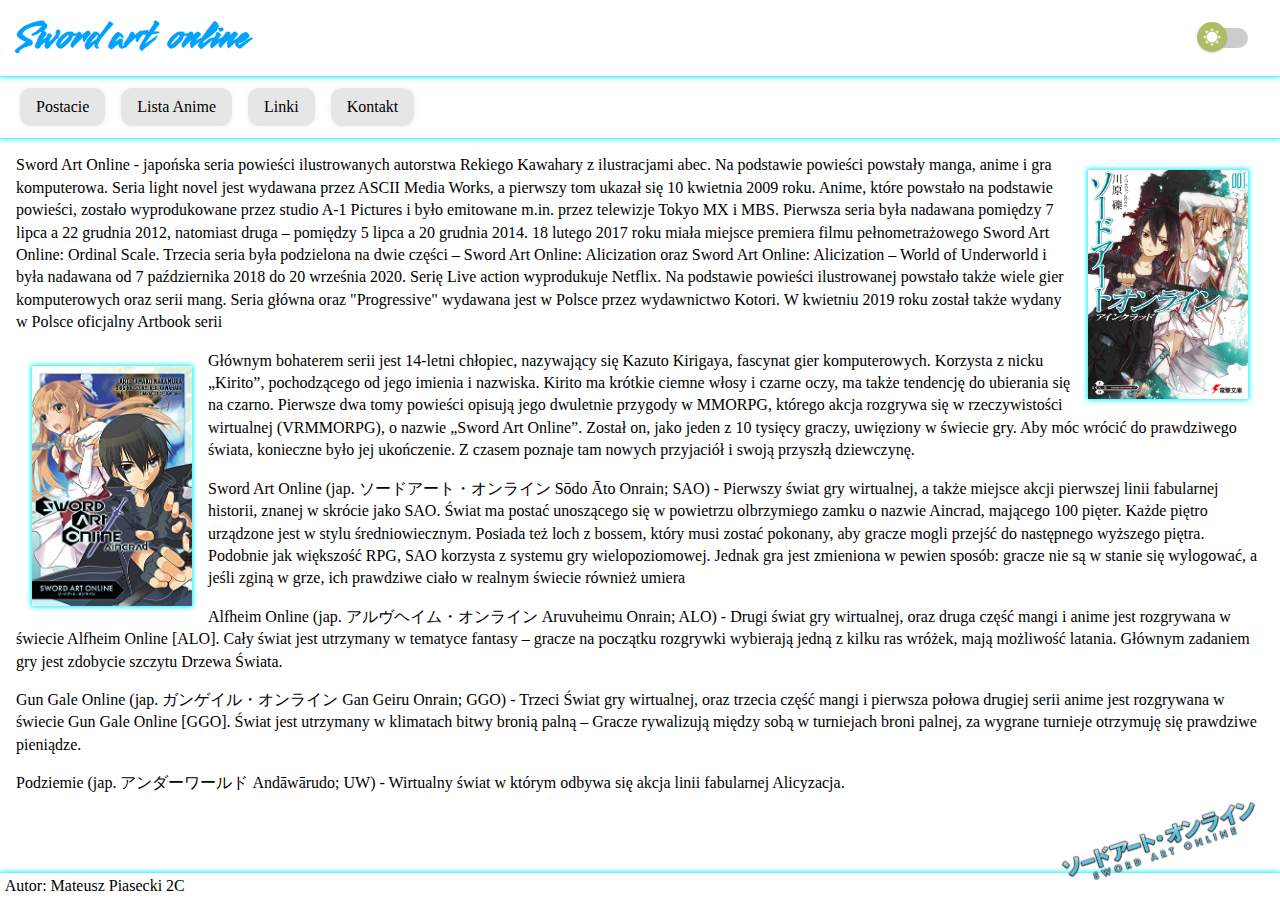
==== commit 2e17c94e: "update 4" ====
--- a/index.html
+++ b/index.html
@@ -44,12 +44,18 @@
                 </ul>
             </div>
             <div class="main">
-                <p>
-                    Lorem ipsum dolor sit amet consectetur adipisicing elit. Incidunt sed enim est iusto, eaque consequuntur officia? Vitae quam facilis dolore nam, consequuntur enim maiores rerum dicta soluta vel sunt dolores! Perferendis ea cum nemo impedit explicabo rem aperiam repellendus, voluptatibus ipsa veniam quo totam eaque modi, debitis officia. Accusantium quia cupiditate itaque architecto id, voluptas nam omnis odio a quisquam. Velit, vero! Explicabo maxime commodi necessitatibus exercitationem temporibus iure fugit, quod dolor neque dolores molestias similique ipsam libero tempore laborum voluptatem? Officia dolores odio, a possimus perferendis ea temporibus earum. Sequi, vitae, iure vero provident temporibus obcaecati voluptate excepturi laudantium laborum non dolorem! Nesciunt, nobis maxime quas asperiores aspernatur pariatur error rerum esse ipsa saepe nihil quibusdam eos aut quasi! Expedita aut unde accusamus provident, veritatis odit pariatur sunt quasi quia eos enim fugit dolorum facere ex fuga voluptate quaerat ipsam numquam quo neque, commodi culpa autem blanditiis! Magnam, laborum. Saepe sunt ab vel doloremque! Molestias vel, ut neque laudantium illo magnam ducimus ab nisi ratione laboriosam officia nemo atque, labore similique. Doloremque perferendis debitis dolorum quibusdam sint distinctio numquam. Alias expedita nesciunt qui nam quisquam officiis quod, blanditiis quam aspernatur quas est odio tenetur praesentium doloremque ea adipisci voluptates autem aut a aliquid nemo recusandae placeat cum dolores. Ad. Quo, iusto saepe quod provident beatae omnis, est unde ut vero, qui et fugiat? Accusantium, delectus nemo? Qui, optio fugit esse ipsa sapiente nisi, vitae porro quam quibusdam reprehenderit animi! Nisi ipsa fugiat debitis, deserunt numquam esse neque quod doloribus doloremque eos autem perferendis labore qui beatae excepturi officia. Quidem voluptatum vel placeat excepturi amet debitis molestiae pariatur laboriosam quis! Ducimus facere
-                    nulla maxime voluptatum veritatis maiores quo minima, labore autem quam optio, officiis illo dolore impedit obcaecati cupiditate culpa dolor, unde natus porro doloremque. Illum aliquam mollitia laudantium voluptas. Dolor eos, atque voluptatibus laborum consequatur soluta sit repellat facilis maiores repudiandae nesciunt reprehenderit ex! Eos, possimus sint rerum laboriosam aut aliquid voluptatibus, veniam fugit ipsum ipsam dolor? Unde, quidem. Laborum cupiditate, vero praesentium excepturi repellendus ratione optio! Voluptate dolores molestias doloribus aperiam libero iure eaque sint, saepe veritatis laborum deserunt officiis voluptas dicta nihil, quos sunt maiores atque ipsa? Rem reprehenderit deleniti quod ab distinctio atque nihil? Quo, dicta. Molestias, dolores tenetur cumque vitae laudantium eum aut exercitationem nulla, ullam error vero. Necessitatibus tempora sint iusto reprehenderit repellendus quisquam? Atque tenetur nobis corrupti error? Nihil impedit obcaecati hic cupiditate porro quam inventore sint, molestiae officiis reprehenderit expedita neque natus corrupti, minima repudiandae cum accusantium beatae maxime, perspiciatis facere debitis! Reiciendis officiis, repellendus necessitatibus laboriosam delectus modi aperiam enim voluptatem consectetur voluptatibus deserunt labore, sint fuga? Repellat, excepturi. Ullam dolores fugit maxime modi aperiam? Quidem corporis suscipit illum quod earum! Qui, soluta natus! Exercitationem saepe assumenda natus et veniam labore nemo voluptates laboriosam itaque omnis. Ad, odit inventore blanditiis voluptas quia magni velit in porro repellat quas quos voluptatibus! Aut! Ab, odio magnam. Et voluptas eum suscipit facere corrupti id sapiente sit, deserunt, ab harum, exercitationem enim eveniet minima sint fugiat quidem nulla ipsam quo porro voluptates assumenda nostrum accusantium? Amet omnis quis deleniti aspernatur quidem nam, veniam iusto, rerum inventore voluptas vitae doloremque impedit consectetur
-                    facere fugiat magnam odit libero iure veritatis. Fugiat totam fugit expedita nulla earum nam? Omnis explicabo illo, ratione enim odit optio nisi ipsum, rerum error cumque, magni vero facere? Laudantium, sed adipisci illo nostrum laboriosam expedita quod quisquam quaerat aspernatur similique delectus magnam ad! Blanditiis cumque ipsa iste officiis nesciunt minus aperiam expedita! Explicabo error dignissimos repellendus repudiandae esse quae consequuntur vel id, magnam tempora consectetur cum corrupti alias delectus dolore facere architecto quo! Maiores consequuntur maxime distinctio aperiam! Quibusdam commodi aliquam tempore aut? Tempore, quas rem amet ullam perferendis voluptates optio quaerat. Quidem magnam sapiente, ipsa deserunt assumenda consequuntur eos voluptate quaerat laborum. Accusantium aliquid soluta quis omnis doloremque rerum aperiam quae corrupti aliquam incidunt hic tenetur excepturi esse animi, modi similique. Quae assumenda veritatis minus deleniti nostrum suscipit aperiam distinctio! Labore, doloremque? Delectus consequuntur odit laudantium quae maxime explicabo odio esse magni reiciendis impedit sequi ad et deleniti aut ducimus quam ab aperiam iusto accusamus eligendi ullam vero, maiores quasi. Perferendis, alias! Quaerat veritatis nemo quas qui omnis repellendus obcaecati blanditiis exercitationem molestias ratione dignissimos consectetur facilis consequatur vitae earum enim, neque laborum ut accusantium sunt soluta, voluptate sapiente dicta iure! Impedit? Aperiam iure dignissimos dolor tempora ipsum aut vitae ab aliquam mollitia repellat fuga consequatur sequi voluptas accusamus distinctio debitis reprehenderit ullam quidem corrupti nobis cumque odio, expedita possimus vel? Dolores? Tempore itaque unde recusandae, blanditiis quisquam sunt possimus rerum nesciunt dignissimos aspernatur cumque officia inventore dolorum aperiam quasi id quis reiciendis facere. Quisquam facilis ut quo, voluptatum autem eligendi eos. Odio natus
-                    aperiam quo autem fuga nulla eum voluptates sequi facere at expedita similique repudiandae corporis molestiae animi, cumque iste? Consequatur, numquam quibusdam. In quae fugiat minus dolorum. Repellat, quas? Sint aliquid quia nihil quae asperiores repudiandae eos voluptas id deleniti earum accusantium magnam cupiditate odio, fugit beatae, quod explicabo architecto at reprehenderit maiores, nostrum libero! Ipsam porro explicabo repellat? Quo quasi, voluptatum impedit ut repellendus voluptate aliquam aut excepturi accusamus consequatur, veniam minus, eius molestias rerum molestiae tempora similique provident harum? Veniam quas voluptatum nulla! Ullam alias saepe exercitationem. Voluptatibus nam dolores eligendi illo corrupti vero quidem aspernatur obcaecati ipsam impedit, laborum corporis odio velit exercitationem asperiores! Similique ipsam nobis vero voluptatibus, iusto distinctio animi accusantium ipsum excepturi quo.
-                </p>
+                <div class="main__content">
+                    <img class="float_right" src="./images/glowna/Sword_Art_Online_Volume_01.webp" alt="novela tom 1" />
+                    <p>Sword Art Online - japońska seria powieści ilustrowanych autorstwa Rekiego Kawahary z ilustracjami abec. Na podstawie powieści powstały manga, anime i gra komputerowa. Seria light novel jest wydawana przez ASCII Media Works, a pierwszy tom ukazał się 10 kwietnia 2009 roku. Anime, które powstało na podstawie powieści, zostało wyprodukowane przez studio A-1 Pictures i było emitowane m.in. przez telewizje Tokyo MX i MBS. Pierwsza seria była nadawana pomiędzy 7 lipca a 22 grudnia 2012, natomiast druga – pomiędzy 5 lipca a 20 grudnia 2014. 18 lutego 2017 roku miała miejsce premiera filmu pełnometrażowego Sword Art Online: Ordinal Scale. Trzecia seria była podzielona na dwie części – Sword Art Online: Alicization oraz Sword Art Online: Alicization – World of Underworld i była nadawana od 7 października 2018 do 20 września 2020. Serię Live action wyprodukuje Netflix. Na podstawie powieści ilustrowanej powstało także wiele gier komputerowych oraz serii mang. Seria główna oraz "Progressive" wydawana jest w Polsce przez wydawnictwo Kotori. W kwietniu 2019 roku został także wydany w Polsce oficjalny Artbook serii</p>
+                    <img class="float_left" src="./images/glowna/manga_vol_1.jpg" alt="manga tom 1" srcset="" />
+                    <p>Głównym bohaterem serii jest 14-letni chłopiec, nazywający się Kazuto Kirigaya, fascynat gier komputerowych. Korzysta z nicku „Kirito”, pochodzącego od jego imienia i nazwiska. Kirito ma krótkie ciemne włosy i czarne oczy, ma także tendencję do ubierania się na czarno. Pierwsze dwa tomy powieści opisują jego dwuletnie przygody w MMORPG, którego akcja rozgrywa się w rzeczywistości wirtualnej (VRMMORPG), o nazwie „Sword Art Online”. Został on, jako jeden z 10 tysięcy graczy, uwięziony w świecie gry. Aby móc wrócić do prawdziwego świata, konieczne było jej ukończenie. Z czasem poznaje tam nowych przyjaciół i swoją przyszłą dziewczynę.</p>
+                    <div class="locations">
+                        <p>Sword Art Online (jap. ソードアート・オンライン Sōdo Āto Onrain; SAO) - Pierwszy świat gry wirtualnej, a także miejsce akcji pierwszej linii fabularnej historii, znanej w skrócie jako SAO. Świat ma postać unoszącego się w powietrzu olbrzymiego zamku o nazwie Aincrad, mającego 100 pięter. Każde piętro urządzone jest w stylu średniowiecznym. Posiada też loch z bossem, który musi zostać pokonany, aby gracze mogli przejść do następnego wyższego piętra. Podobnie jak większość RPG, SAO korzysta z systemu gry wielopoziomowej. Jednak gra jest zmieniona w pewien sposób: gracze nie są w stanie się wylogować, a jeśli zginą w grze, ich prawdziwe ciało w realnym świecie również umiera</p>
+                        <p>Alfheim Online (jap. アルヴヘイム・オンライン Aruvuheimu Onrain; ALO) - Drugi świat gry wirtualnej, oraz druga część mangi i anime jest rozgrywana w świecie Alfheim Online [ALO]. Cały świat jest utrzymany w tematyce fantasy – gracze na początku rozgrywki wybierają jedną z kilku ras wróżek, mają możliwość latania. Głównym zadaniem gry jest zdobycie szczytu Drzewa Świata.</p>
+                        <p>Gun Gale Online (jap. ガンゲイル・オンライン Gan Geiru Onrain; GGO) - Trzeci Świat gry wirtualnej, oraz trzecia część mangi i pierwsza połowa drugiej serii anime jest rozgrywana w świecie Gun Gale Online [GGO]. Świat jest utrzymany w klimatach bitwy bronią palną – Gracze rywalizują między sobą w turniejach broni palnej, za wygrane turnieje otrzymuję się prawdziwe pieniądze.</p>
+                        <p>Podziemie (jap. アンダーワールド Andāwārudo; UW) - Wirtualny świat w którym odbywa się akcja linii fabularnej Alicyzacja.</p>
+                    </div>
+                </div>
             </div>
             <div class="footer">
                 <p>Autor: Mateusz Piasecki 2C</p>
--- a/styles/style.min.css
+++ b/styles/style.min.css
@@ -1 +1 @@
-@import"https://fonts.googleapis.com/css2?family=Smooch&display=swap";:root{color-scheme:light;--input-back: #ccc;--input-back-better-5: #bfbfbf;--input-back-worse-5: #d9d9d9;--input-back-better-10: #b3b3b3;--input-back-worse-10: #e6e6e6;--input-back-better-15: #a6a6a6;--input-back-worse-15: #f2f2f2;--input-color: #abbe65;--input-color-better-5: #a1b653;--input-color-worse-5: #b5c677;--input-color-better-10: #94a947;--input-color-worse-10: #bfcd89;--input-color-better-15: #849740;--input-color-worse-15: #c8d59b;--body-bg-clr: #ffffff;--body-bg-clr-better-5: #f2f2f2;--body-bg-clr-worse-5: white;--body-bg-clr-better-10: #e6e6e6;--body-bg-clr-worse-10: white;--body-bg-clr-better-15: #d9d9d9;--body-bg-clr-worse-15: white;--text-clr: #000;--text-clr-better-5: black;--text-clr-worse-5: #0d0d0d;--text-clr-better-10: black;--text-clr-worse-10: #1a1a1a;--text-clr-better-15: black;--text-clr-worse-15: #262626;--shadow: #00eeff;--shadow-better-5: #00d6e6;--shadow-worse-5: #1af0ff;--shadow-better-10: #00becc;--shadow-worse-10: #33f1ff;--shadow-better-15: #00a7b3;--shadow-worse-15: #4df3ff;--card-bg-clr: #ccc;--card-bg-clr-better-5: #bfbfbf;--card-bg-clr-worse-5: #d9d9d9;--card-bg-clr-better-10: #b3b3b3;--card-bg-clr-worse-10: #e6e6e6;--card-bg-clr-better-15: #a6a6a6;--card-bg-clr-worse-15: #f2f2f2}.dark_mode{color-scheme:dark;--input-back: #303030;--input-back-better-5: #3d3d3d;--input-back-worse-5: #232323;--input-back-better-10: #4a4a4a;--input-back-worse-10: #171717;--input-back-better-15: #565656;--input-back-worse-15: #0a0a0a;--input-color: #294797;--input-color-better-5: #2e50ab;--input-color-worse-5: #243e83;--input-color-better-10: #345abf;--input-color-worse-10: #1e346f;--input-color-better-15: #4167cb;--input-color-worse-15: #192b5b;--body-bg-clr: #181818;--body-bg-clr-better-5: #252525;--body-bg-clr-worse-5: #0b0b0b;--body-bg-clr-better-10: #323232;--body-bg-clr-worse-10: black;--body-bg-clr-better-15: #3e3e3e;--body-bg-clr-worse-15: black;--text-clr: #fff;--text-clr-better-5: white;--text-clr-worse-5: #f2f2f2;--text-clr-better-10: white;--text-clr-worse-10: #e6e6e6;--text-clr-better-15: white;--text-clr-worse-15: #d9d9d9;--shadow: #ffffff;--shadow-better-5: white;--shadow-worse-5: #f2f2f2;--shadow-better-10: white;--shadow-worse-10: #e6e6e6;--shadow-better-15: white;--shadow-worse-15: #d9d9d9;--card-bg-clr: #000;--card-bg-clr-better-5: #0d0d0d;--card-bg-clr-worse-5: black;--card-bg-clr-better-10: #1a1a1a;--card-bg-clr-worse-10: black;--card-bg-clr-better-15: #262626;--card-bg-clr-worse-15: black}@-webkit-keyframes nav_opening{0%{-webkit-transform:translateY(-100%);transform:translateY(-100%)}100%{-webkit-transform:translateY(0);transform:translateY(0)}}@keyframes nav_opening{0%{-webkit-transform:translateY(-100%);transform:translateY(-100%)}100%{-webkit-transform:translateY(0);transform:translateY(0)}}@-webkit-keyframes nav_closing{0%{-webkit-transform:translateY(0);transform:translateY(0)}100%{-webkit-transform:translateY(-100%);transform:translateY(-100%)}}@keyframes nav_closing{0%{-webkit-transform:translateY(0);transform:translateY(0)}100%{-webkit-transform:translateY(-100%);transform:translateY(-100%)}}@-webkit-keyframes main_opening{0%{-webkit-transform:translateY(var(--menu-height));transform:translateY(var(--menu-height))}100%{-webkit-transform:translateY(0);transform:translateY(0)}}@keyframes main_opening{0%{-webkit-transform:translateY(var(--menu-height));transform:translateY(var(--menu-height))}100%{-webkit-transform:translateY(0);transform:translateY(0)}}@-webkit-keyframes main_closing{0%{-webkit-transform:translateY(0);transform:translateY(0)}100%{-webkit-transform:translateY(var(--menu-height));transform:translateY(var(--menu-height))}}@keyframes main_closing{0%{-webkit-transform:translateY(0);transform:translateY(0)}100%{-webkit-transform:translateY(var(--menu-height));transform:translateY(var(--menu-height))}}*,*::before,*::after{-webkit-box-sizing:border-box;box-sizing:border-box}body{background-color:var(--body-bg-clr);color:var(--text-clr);-webkit-transition:all 600ms -200ms ease-in-out;transition:all 600ms -200ms ease-in-out;height:100vh;width:100vw;line-height:1.4rem;overflow-y:overlay}body.dark_mode input,body.dark_mode textarea{background-color:#2b2a33}input{border:1px solid}.page{display:-webkit-box;display:-ms-flexbox;display:flex;-webkit-box-orient:vertical;-webkit-box-direction:normal;-ms-flex-direction:column;flex-direction:column;width:100%;height:100%}.main{padding-bottom:1.5rem;-webkit-transition:all 600ms -200ms ease-in-out;transition:all 600ms -200ms ease-in-out}.main[opening]{-webkit-animation:main_opening 500ms forwards;animation:main_opening 500ms forwards}.main[closing]{-webkit-animation:main_closing 500ms forwards;animation:main_closing 500ms forwards}.main p{-webkit-transition:all 600ms -200ms ease-in-out;transition:all 600ms -200ms ease-in-out}::-webkit-scrollbar{width:1;height:0}::-webkit-scrollbar-track{background-color:#0ef}::-webkit-scrollbar-thumb{background-image:-webkit-gradient(linear, left top, left bottom, from(rgb(255, 0, 0)), color-stop(18%, rgb(80, 255, 0)), color-stop(34%, rgb(46, 247, 223)), color-stop(48%, rgb(38, 78, 241)), color-stop(67%, rgb(244, 31, 148)), color-stop(85%, rgb(166, 89, 182)), to(rgb(255, 0, 0)));background-image:linear-gradient(rgb(255, 0, 0) 0%, rgb(80, 255, 0) 18%, rgb(46, 247, 223) 34%, rgb(38, 78, 241) 48%, rgb(244, 31, 148) 67%, rgb(166, 89, 182) 85%, rgb(255, 0, 0) 100%);border-radius:2rem}.header{z-index:2;display:-webkit-box;display:-ms-flexbox;display:flex;-webkit-transition:all 600ms -200ms ease-in-out;transition:all 600ms -200ms ease-in-out;-webkit-box-shadow:0 0 5px 1px var(--shadow);box-shadow:0 0 5px 1px var(--shadow);background-color:var(--body-bg-clr)}.header .heading{-webkit-transition:all 600ms -200ms ease-in-out;transition:all 600ms -200ms ease-in-out;color:var(--text-clr);padding-left:1rem}.header .heading a{text-decoration:none;color:var(--text-clr)}.header .heading h1{font-size:2.5rem;-webkit-transition:all 600ms -200ms ease-in-out;transition:all 600ms -200ms ease-in-out;font-family:"Smooch",cursive}#theme_changer{margin-inline:auto 1rem;margin-block:auto;padding:1rem;position:relative}#theme_changer__label{-webkit-transition:all 600ms -200ms ease-in-out;transition:all 600ms -200ms ease-in-out;width:50px;height:20px;cursor:pointer}#theme_changer .background{width:50px;height:20px;background-color:var(--input-back);border-radius:30px;-webkit-transition:all 600ms -200ms ease-in-out;transition:all 600ms -200ms ease-in-out}#theme_changer .switch{-webkit-box-shadow:0 1px 3px 0 rgba(0,0,0,.1),0 1px 2px 0 rgba(0,0,0,.06);box-shadow:0 1px 3px 0 rgba(0,0,0,.1),0 1px 2px 0 rgba(0,0,0,.06);height:30px;width:30px;background-color:var(--input-color);position:absolute;top:10px;left:15px;border-radius:50%;-webkit-transition:all 600ms -200ms ease-in-out;transition:all 600ms -200ms ease-in-out;display:-webkit-box;display:-ms-flexbox;display:flex;-webkit-box-pack:center;-ms-flex-pack:center;justify-content:center;-webkit-box-align:center;-ms-flex-align:center;align-items:center;transition:all 600ms -200ms ease-in-out}#theme_changer .switch img{width:60%;height:auto;position:absolute;-webkit-transition:all 600ms -200ms ease-in-out;transition:all 600ms -200ms ease-in-out}#theme_changer .switch .sun{opacity:1}#theme_changer .switch .moon{opacity:0}#theme_changer input{-webkit-transition:all 600ms -200ms ease-in-out;transition:all 600ms -200ms ease-in-out;display:none}#theme_changer input:checked+.switch{-webkit-transform:translatex(25px);transform:translatex(25px)}#theme_changer input:checked+.switch .sun{opacity:0}#theme_changer input:checked+.switch .moon{opacity:1}.nav{height:100%;margin-right:auto;margin-left:auto;display:-webkit-box;display:-ms-flexbox;display:flex;-webkit-box-orient:vertical;-webkit-box-direction:normal;-ms-flex-direction:column;flex-direction:column;-webkit-box-pack:center;-ms-flex-pack:center;justify-content:center;-webkit-box-align:center;-ms-flex-align:center;align-items:center;position:relative;cursor:pointer}.nav__logo [noclick]{pointer-events:none}.nav__logo svg{-webkit-transition:all 600ms -200ms ease-in-out;transition:all 600ms -200ms ease-in-out;fill:var(--text-clr);width:50px;height:50px}.nav__menu{background-color:var(--body-bg-clr);-webkit-box-shadow:0 0 5px 1px var(--shadow);box-shadow:0 0 5px 1px var(--shadow);pointer-events:none;-webkit-transition:all 600ms -200ms ease-in-out;transition:all 600ms -200ms ease-in-out;z-index:1;display:unset}.nav__menu ul{-webkit-transition:all 600ms -200ms ease-in-out;transition:all 600ms -200ms ease-in-out;margin:0;list-style-type:none;padding:0}.nav__menu ul li{pointer-events:auto;height:100%;cursor:pointer;-webkit-transition:all 600ms -200ms ease-in-out;transition:all 600ms -200ms ease-in-out;background-color:var(--body-bg-clr-better-10);-webkit-box-shadow:0 0 5px 1px var(--body-bg-clr-better-5);box-shadow:0 0 5px 1px var(--body-bg-clr-better-5);padding:.5rem 1rem}.nav__menu ul li a{-webkit-transition:all 600ms -200ms ease-in-out;transition:all 600ms -200ms ease-in-out;pointer-events:auto;display:block;width:100%;height:100%;margin:0;padding:0;text-decoration:none;color:var(--text-clr)}.nav__menu[shown]{-webkit-transform:translateY(0);transform:translateY(0)}.nav__menu[opening]{-webkit-animation:nav_opening 500ms forwards;animation:nav_opening 500ms forwards}.nav__menu[closing]{-webkit-animation:nav_closing 500ms forwards;animation:nav_closing 500ms forwards}.nav__menu[closed]{display:none}@media screen and (min-width: 40rem){.nav__logo{display:none}.nav__menu{padding:0 .75rem}.nav__menu[closed]{display:unset}.nav__menu ul{display:-webkit-box;display:-ms-flexbox;display:flex;-ms-flex-wrap:wrap;flex-wrap:wrap}.nav__menu ul li{margin:.75rem .5rem;border-radius:.7rem}.nav__menu ul li:hover{-webkit-transform:scale(1.1);transform:scale(1.1);background-color:var(--body-bg-clr-better-15);-webkit-box-shadow:0 0 5px 1px var(--shadow);box-shadow:0 0 5px 1px var(--shadow)}}.side__photo{display:none;height:18rem;margin-top:6rem;margin-inline:auto;position:sticky;top:25%}.side__photo img{height:100%}@media screen and (min-width: 60rem){.side__photo{display:block}}@media screen and (min-width: 90rem){.side__photo{height:25rem}}.card{display:-webkit-box;display:-ms-flexbox;display:flex;position:relative;aspect-ratio:16/9;height:9rem;-webkit-box-shadow:0 0 5px 1px var(--shadow);box-shadow:0 0 5px 1px var(--shadow);margin:1rem;-webkit-perspective:1000px;perspective:1000px}@media screen and (min-width: 40rem){.card:hover .card__container{-webkit-transform:rotateY(180deg);transform:rotateY(180deg)}}.card a{-webkit-perspective:1000px;perspective:1000px;width:100%;height:100%;color:var(--text-clr);text-decoration:none}.card__container{height:100%;width:100%;-webkit-transform-style:preserve-3d;transform-style:preserve-3d;-webkit-transition:-webkit-transform 500ms ease-in-out;transition:-webkit-transform 500ms ease-in-out;transition:transform 500ms ease-in-out;transition:transform 500ms ease-in-out, -webkit-transform 500ms ease-in-out}.card__grid{width:100%;display:grid;-webkit-box-pack:center;-ms-flex-pack:center;justify-content:center;padding-top:2rem;grid-template-columns:repeat(auto-fit, 300px)}.card__photo,.card__text{position:absolute;height:100%;width:100%;display:-webkit-box;display:-ms-flexbox;display:flex;-webkit-box-orient:vertical;-webkit-box-direction:normal;-ms-flex-direction:column;flex-direction:column;-webkit-box-pack:center;-ms-flex-pack:center;justify-content:center;-webkit-box-align:center;-ms-flex-align:center;align-items:center}.card__photo{height:100%;width:100%;z-index:2;-webkit-backface-visibility:hidden;backface-visibility:hidden}.card__photo img{-webkit-backface-visibility:hidden;backface-visibility:hidden;height:100%;width:100%}.card__text{background-color:var(--card-bg-clr);z-index:1;-webkit-transform:rotateY(180deg);transform:rotateY(180deg);padding:1rem}.anime{display:grid;grid-template-columns:repeat(3, 1fr)}.anime .part{background-color:var(--body-bg-clr-better-10)}.anime table{text-align:center;padding:.5rem;border-collapse:collapse;width:min(100%,40rem)}.anime table td,.anime table th{padding-block:.5rem;border:1px solid #000}.anime__content{margin-inline:auto;grid-column:1/4;font-size:1.4rem;display:-webkit-box;display:-ms-flexbox;display:flex;-webkit-box-orient:vertical;-webkit-box-direction:normal;-ms-flex-direction:column;flex-direction:column;margin-block:2rem;-webkit-box-align:center;-ms-flex-align:center;align-items:center;width:min(100%,30rem)}@media screen and (min-width: 60rem){.anime__content{grid-column:2/3}}.contact{display:grid;grid-template-columns:repeat(3, 1fr)}.contact__form{margin-inline:auto;grid-column:1/4;font-size:1.4rem;display:-webkit-box;display:-ms-flexbox;display:flex;-webkit-box-orient:vertical;-webkit-box-direction:normal;-ms-flex-direction:column;flex-direction:column;margin-block:2rem;-webkit-box-align:center;-ms-flex-align:center;align-items:center;width:min(100%,30rem)}@media screen and (min-width: 60rem){.contact__form{grid-column:2/3}}.contact__form>*{margin-block:.5rem}.contact__form input,.contact__form textarea,.contact__form label{-webkit-transition:all 600ms -200ms ease-in-out;transition:all 600ms -200ms ease-in-out;border-radius:.5rem;width:100%}.contact__form textarea{height:10rem}.contact__form #message{resize:none}.links{display:grid;grid-template-columns:repeat(3, 1fr)}.links__content{margin-inline:auto;grid-column:1/4;font-size:1.4rem;display:-webkit-box;display:-ms-flexbox;display:flex;-webkit-box-orient:vertical;-webkit-box-direction:normal;-ms-flex-direction:column;flex-direction:column;margin-block:2rem;-webkit-box-align:center;-ms-flex-align:center;align-items:center;width:min(100%,30rem)}@media screen and (min-width: 60rem){.links__content{grid-column:2/3}}.footer{width:100vw;padding:0;margin-top:auto;background-color:var(--body-bg-clr);-webkit-box-shadow:0 0 5px 1px var(--shadow);box-shadow:0 0 5px 1px var(--shadow);-webkit-transition:all 600ms -200ms ease-in-out;transition:all 600ms -200ms ease-in-out}.footer>*{-webkit-transition:all 600ms -200ms ease-in-out;transition:all 600ms -200ms ease-in-out;margin:0;padding:.15rem .3rem}.footer p{color:var(--text-clr)}.logo{position:fixed;bottom:35px;right:1rem;-webkit-transform:rotate(-18deg);transform:rotate(-18deg)}.logo img{height:1.5rem}@media screen and (min-width: 40rem){.logo img{height:1.75rem}}@media screen and (min-width: 60rem){.logo img{height:2rem}}+@import"https://fonts.googleapis.com/css2?family=Smooch&display=swap";:root{color-scheme:light;--input-back: #ccc;--input-back-better-5: #bfbfbf;--input-back-better-10: #b3b3b3;--input-back-better-15: #a6a6a6;--input-color: #abbe65;--input-color-better-5: #a1b653;--input-color-better-10: #94a947;--input-color-better-15: #849740;--body-bg-clr: #ffffff;--body-bg-clr-better-5: #f2f2f2;--body-bg-clr-better-10: #e6e6e6;--body-bg-clr-better-15: #d9d9d9;--text-clr: #000;--text-clr-better-5: black;--text-clr-better-10: black;--text-clr-better-15: black;--shadow: #00eeff;--shadow-better-5: #00d6e6;--shadow-better-10: #00becc;--shadow-better-15: #00a7b3;--card-bg-clr: #ccc;--card-bg-clr-better-5: #bfbfbf;--card-bg-clr-better-10: #b3b3b3;--card-bg-clr-better-15: #a6a6a6;--header-clr: #00a2ff;--header-clr-better-5: #0092e6;--header-clr-better-10: #0082cc;--header-clr-better-15: #0071b3}.dark_mode{color-scheme:dark;--input-back: #303030;--input-back-better-5: #3d3d3d;--input-back-better-10: #4a4a4a;--input-back-better-15: #565656;--input-color: #294797;--input-color-better-5: #2e50ab;--input-color-better-10: #345abf;--input-color-better-15: #4167cb;--body-bg-clr: #181818;--body-bg-clr-better-5: #252525;--body-bg-clr-better-10: #323232;--body-bg-clr-better-15: #3e3e3e;--text-clr: #fff;--text-clr-better-5: white;--text-clr-better-10: white;--text-clr-better-15: white;--shadow: #00eeff;--shadow-better-5: #1af0ff;--shadow-better-10: #33f1ff;--shadow-better-15: #4df3ff;--card-bg-clr: #000;--card-bg-clr-better-5: #0d0d0d;--card-bg-clr-better-10: #1a1a1a;--card-bg-clr-better-15: #262626;--header-clr: #00eeff;--header-clr-better-5: #1af0ff;--header-clr-better-10: #33f1ff;--header-clr-better-15: #4df3ff}@-webkit-keyframes nav_opening{0%{-webkit-transform:translateY(-100%);transform:translateY(-100%)}100%{-webkit-transform:translateY(0);transform:translateY(0)}}@keyframes nav_opening{0%{-webkit-transform:translateY(-100%);transform:translateY(-100%)}100%{-webkit-transform:translateY(0);transform:translateY(0)}}@-webkit-keyframes nav_closing{0%{-webkit-transform:translateY(0);transform:translateY(0)}100%{-webkit-transform:translateY(-100%);transform:translateY(-100%)}}@keyframes nav_closing{0%{-webkit-transform:translateY(0);transform:translateY(0)}100%{-webkit-transform:translateY(-100%);transform:translateY(-100%)}}@-webkit-keyframes main_opening{0%{-webkit-transform:translateY(var(--menu-height));transform:translateY(var(--menu-height))}100%{-webkit-transform:translateY(0);transform:translateY(0)}}@keyframes main_opening{0%{-webkit-transform:translateY(var(--menu-height));transform:translateY(var(--menu-height))}100%{-webkit-transform:translateY(0);transform:translateY(0)}}@-webkit-keyframes main_closing{0%{-webkit-transform:translateY(0);transform:translateY(0)}100%{-webkit-transform:translateY(var(--menu-height));transform:translateY(var(--menu-height))}}@keyframes main_closing{0%{-webkit-transform:translateY(0);transform:translateY(0)}100%{-webkit-transform:translateY(var(--menu-height));transform:translateY(var(--menu-height))}}*,*::before,*::after{-webkit-box-sizing:border-box;box-sizing:border-box}body{background-color:var(--body-bg-clr);color:var(--text-clr);-webkit-transition:all 600ms -200ms ease-in-out;transition:all 600ms -200ms ease-in-out;height:100vh;width:100vw;line-height:1.4rem;overflow-y:overlay}body.dark_mode input,body.dark_mode textarea{background-color:#2b2a33}input{border:1px solid}.page{display:-webkit-box;display:-ms-flexbox;display:flex;-webkit-box-orient:vertical;-webkit-box-direction:normal;-ms-flex-direction:column;flex-direction:column;width:100%;height:100%}.main{padding-bottom:1.5rem;-webkit-transition:all 600ms -200ms ease-in-out;transition:all 600ms -200ms ease-in-out}.main[opening]{-webkit-animation:main_opening 500ms forwards;animation:main_opening 500ms forwards}.main[closing]{-webkit-animation:main_closing 500ms forwards;animation:main_closing 500ms forwards}.main p{-webkit-transition:all 600ms -200ms ease-in-out;transition:all 600ms -200ms ease-in-out}::-webkit-scrollbar{width:.6rem}::-webkit-scrollbar-track{margin-block:-0.2rem}::-webkit-scrollbar-thumb{background-image:-webkit-gradient(linear, left top, left bottom, from(rgb(255, 0, 0)), color-stop(18%, rgb(80, 255, 0)), color-stop(34%, rgb(46, 247, 223)), color-stop(48%, rgb(38, 78, 241)), color-stop(67%, rgb(244, 31, 148)), color-stop(85%, rgb(166, 89, 182)), to(rgb(255, 0, 0)));background-image:linear-gradient(rgb(255, 0, 0) 0%, rgb(80, 255, 0) 18%, rgb(46, 247, 223) 34%, rgb(38, 78, 241) 48%, rgb(244, 31, 148) 67%, rgb(166, 89, 182) 85%, rgb(255, 0, 0) 100%);border-radius:100vw}.header{z-index:2;display:-webkit-box;display:-ms-flexbox;display:flex;-webkit-transition:all 600ms -200ms ease-in-out;transition:all 600ms -200ms ease-in-out;-webkit-box-shadow:0 0 5px 1px var(--shadow);box-shadow:0 0 5px 1px var(--shadow);background-color:var(--body-bg-clr)}.header .heading{-webkit-transition:all 600ms -200ms ease-in-out;transition:all 600ms -200ms ease-in-out;color:var(--header-clr);padding-left:1rem}.header .heading a{text-decoration:none;color:var(--header-clr)}.header .heading h1{font-size:2.5rem;-webkit-transition:all 600ms -200ms ease-in-out;transition:all 600ms -200ms ease-in-out;font-family:"Smooch",cursive}#theme_changer{margin-inline:auto 1rem;margin-block:auto;padding:1rem;position:relative}#theme_changer__label{-webkit-transition:all 600ms -200ms ease-in-out;transition:all 600ms -200ms ease-in-out;width:50px;height:20px;cursor:pointer}#theme_changer .background{width:50px;height:20px;background-color:var(--input-back);border-radius:30px;-webkit-transition:all 600ms -200ms ease-in-out;transition:all 600ms -200ms ease-in-out}#theme_changer .switch{-webkit-box-shadow:0 1px 3px 0 rgba(0,0,0,.1),0 1px 2px 0 rgba(0,0,0,.06);box-shadow:0 1px 3px 0 rgba(0,0,0,.1),0 1px 2px 0 rgba(0,0,0,.06);height:30px;width:30px;background-color:var(--input-color);position:absolute;top:10px;left:15px;border-radius:50%;-webkit-transition:all 600ms -200ms ease-in-out;transition:all 600ms -200ms ease-in-out;display:-webkit-box;display:-ms-flexbox;display:flex;-webkit-box-pack:center;-ms-flex-pack:center;justify-content:center;-webkit-box-align:center;-ms-flex-align:center;align-items:center;transition:all 600ms -200ms ease-in-out}#theme_changer .switch img{width:60%;height:auto;position:absolute;-webkit-transition:all 600ms -200ms ease-in-out;transition:all 600ms -200ms ease-in-out}#theme_changer .switch .sun{opacity:1}#theme_changer .switch .moon{opacity:0}#theme_changer input{-webkit-transition:all 600ms -200ms ease-in-out;transition:all 600ms -200ms ease-in-out;display:none}#theme_changer input:checked+.switch{-webkit-transform:translatex(25px);transform:translatex(25px)}#theme_changer input:checked+.switch .sun{opacity:0}#theme_changer input:checked+.switch .moon{opacity:1}.nav{height:100%;margin-right:auto;margin-left:auto;display:-webkit-box;display:-ms-flexbox;display:flex;-webkit-box-orient:vertical;-webkit-box-direction:normal;-ms-flex-direction:column;flex-direction:column;-webkit-box-pack:center;-ms-flex-pack:center;justify-content:center;-webkit-box-align:center;-ms-flex-align:center;align-items:center;position:relative;cursor:pointer}.nav__logo [noclick]{pointer-events:none}.nav__logo svg{-webkit-transition:all 600ms -200ms ease-in-out;transition:all 600ms -200ms ease-in-out;fill:var(--text-clr);width:50px;height:50px}.nav__menu{background-color:var(--body-bg-clr);-webkit-box-shadow:0 0 5px 1px var(--shadow);box-shadow:0 0 5px 1px var(--shadow);pointer-events:none;-webkit-transition:all 600ms -200ms ease-in-out;transition:all 600ms -200ms ease-in-out;z-index:1;display:unset}.nav__menu ul{-webkit-transition:all 600ms -200ms ease-in-out;transition:all 600ms -200ms ease-in-out;margin:0;list-style-type:none;padding:0}.nav__menu ul li{pointer-events:auto;height:100%;cursor:pointer;-webkit-transition:all 600ms -200ms ease-in-out;transition:all 600ms -200ms ease-in-out;background-color:var(--body-bg-clr-better-10);-webkit-box-shadow:0 0 5px 1px var(--body-bg-clr-better-5);box-shadow:0 0 5px 1px var(--body-bg-clr-better-5);padding:.5rem 1rem}.nav__menu ul li a{-webkit-transition:all 600ms -200ms ease-in-out;transition:all 600ms -200ms ease-in-out;pointer-events:auto;display:block;width:100%;height:100%;margin:0;padding:0;text-decoration:none;color:var(--text-clr)}.nav__menu[shown]{-webkit-transform:translateY(0);transform:translateY(0)}.nav__menu[opening]{-webkit-animation:nav_opening 500ms forwards;animation:nav_opening 500ms forwards}.nav__menu[closing]{-webkit-animation:nav_closing 500ms forwards;animation:nav_closing 500ms forwards}.nav__menu[closed]{display:none}@media screen and (min-width: 40rem){.nav__logo{display:none}.nav__menu{padding:0 .75rem}.nav__menu[closed]{display:unset}.nav__menu ul{display:-webkit-box;display:-ms-flexbox;display:flex;-ms-flex-wrap:wrap;flex-wrap:wrap}.nav__menu ul li{margin:.75rem .5rem;border-radius:.7rem}.nav__menu ul li:hover{-webkit-transform:scale(1.1);transform:scale(1.1);background-color:var(--body-bg-clr-better-15);-webkit-box-shadow:0 0 5px 1px var(--shadow);box-shadow:0 0 5px 1px var(--shadow)}}.main__content{margin:1rem;display:-webkit-box;display:-ms-flexbox;display:flex;-webkit-box-orient:vertical;-webkit-box-direction:normal;-ms-flex-direction:column;flex-direction:column}.main__content img{width:min(100%,20rem);-webkit-box-shadow:0 0 5px 1px var(--shadow);box-shadow:0 0 5px 1px var(--shadow);margin-bottom:1rem;margin-inline:auto}@media screen and (min-width: 40rem){.main__content{display:block}.main__content img{width:min(30%,10rem);margin:1rem}.main__content .float_right{float:right}.main__content .float_left{float:left}}.side__photo{display:none;height:18rem;margin-top:6rem;margin-inline:auto;position:sticky;top:25%}.side__photo img{height:100%}@media screen and (min-width: 60rem){.side__photo{display:block}}@media screen and (min-width: 90rem){.side__photo{height:25rem}}.card{display:-webkit-box;display:-ms-flexbox;display:flex;position:relative;aspect-ratio:16/9;height:9rem;-webkit-box-shadow:0 0 5px 1px var(--shadow);box-shadow:0 0 5px 1px var(--shadow);margin:1rem;-webkit-perspective:1000px;perspective:1000px}@media screen and (min-width: 40rem){.card:hover .card__container{-webkit-transform:rotateY(180deg);transform:rotateY(180deg)}}.card a{-webkit-perspective:1000px;perspective:1000px;width:100%;height:100%;color:var(--text-clr);text-decoration:none}.card__container{height:100%;width:100%;-webkit-transform-style:preserve-3d;transform-style:preserve-3d;-webkit-transition:-webkit-transform 500ms ease-in-out;transition:-webkit-transform 500ms ease-in-out;transition:transform 500ms ease-in-out;transition:transform 500ms ease-in-out, -webkit-transform 500ms ease-in-out}.card__grid{width:100%;display:grid;-webkit-box-pack:center;-ms-flex-pack:center;justify-content:center;padding-top:2rem;grid-template-columns:repeat(auto-fit, 300px)}.card__photo,.card__text{position:absolute;height:100%;width:100%;display:-webkit-box;display:-ms-flexbox;display:flex;-webkit-box-orient:vertical;-webkit-box-direction:normal;-ms-flex-direction:column;flex-direction:column;-webkit-box-pack:center;-ms-flex-pack:center;justify-content:center;-webkit-box-align:center;-ms-flex-align:center;align-items:center}.card__photo{height:100%;width:100%;z-index:2;-webkit-backface-visibility:hidden;backface-visibility:hidden}.card__photo img{-webkit-backface-visibility:hidden;backface-visibility:hidden;height:100%;width:100%}.card__text{background-color:var(--card-bg-clr);z-index:1;-webkit-transform:rotateY(180deg);transform:rotateY(180deg);padding:1rem}.anime{display:grid;grid-template-columns:repeat(3, 1fr)}.anime .part{background-color:var(--body-bg-clr-better-10)}.anime table{text-align:center;padding:.5rem;border-collapse:collapse;width:min(100%,40rem)}.anime table td,.anime table th{padding-block:.5rem;border:1px solid #000}.anime__content{margin-inline:auto;grid-column:1/4;font-size:1.4rem;display:-webkit-box;display:-ms-flexbox;display:flex;-webkit-box-orient:vertical;-webkit-box-direction:normal;-ms-flex-direction:column;flex-direction:column;margin-block:2rem;-webkit-box-align:center;-ms-flex-align:center;align-items:center;width:min(100%,30rem)}@media screen and (min-width: 60rem){.anime__content{grid-column:2/3}}.contact{display:grid;grid-template-columns:repeat(3, 1fr)}.contact__form{margin-inline:auto;grid-column:1/4;font-size:1.4rem;display:-webkit-box;display:-ms-flexbox;display:flex;-webkit-box-orient:vertical;-webkit-box-direction:normal;-ms-flex-direction:column;flex-direction:column;margin-block:2rem;-webkit-box-align:center;-ms-flex-align:center;align-items:center;width:min(100%,30rem)}@media screen and (min-width: 60rem){.contact__form{grid-column:2/3}}.contact__form>*{margin-block:.5rem}.contact__form input,.contact__form textarea,.contact__form label{-webkit-transition:all 600ms -200ms ease-in-out;transition:all 600ms -200ms ease-in-out;border-radius:.5rem;width:100%}.contact__form textarea{height:10rem}.contact__form #message{resize:none}.links{display:grid;grid-template-columns:repeat(3, 1fr)}.links__content{margin-inline:auto;grid-column:1/4;font-size:1.4rem;display:-webkit-box;display:-ms-flexbox;display:flex;-webkit-box-orient:vertical;-webkit-box-direction:normal;-ms-flex-direction:column;flex-direction:column;margin-block:2rem;-webkit-box-align:center;-ms-flex-align:center;align-items:center;width:min(100%,30rem)}@media screen and (min-width: 60rem){.links__content{grid-column:2/3}}.footer{width:100vw;padding:0;margin-top:auto;background-color:var(--body-bg-clr);-webkit-box-shadow:0 0 5px 1px var(--shadow);box-shadow:0 0 5px 1px var(--shadow);-webkit-transition:all 600ms -200ms ease-in-out;transition:all 600ms -200ms ease-in-out}.footer>*{-webkit-transition:all 600ms -200ms ease-in-out;transition:all 600ms -200ms ease-in-out;margin:0;padding:.15rem .3rem}.footer p{color:var(--text-clr)}.logo{position:fixed;bottom:35px;right:1rem;-webkit-transform:rotate(-18deg);transform:rotate(-18deg)}.logo img{height:1.5rem}@media screen and (min-width: 40rem){.logo img{height:1.75rem}}@media screen and (min-width: 60rem){.logo img{height:2rem}}